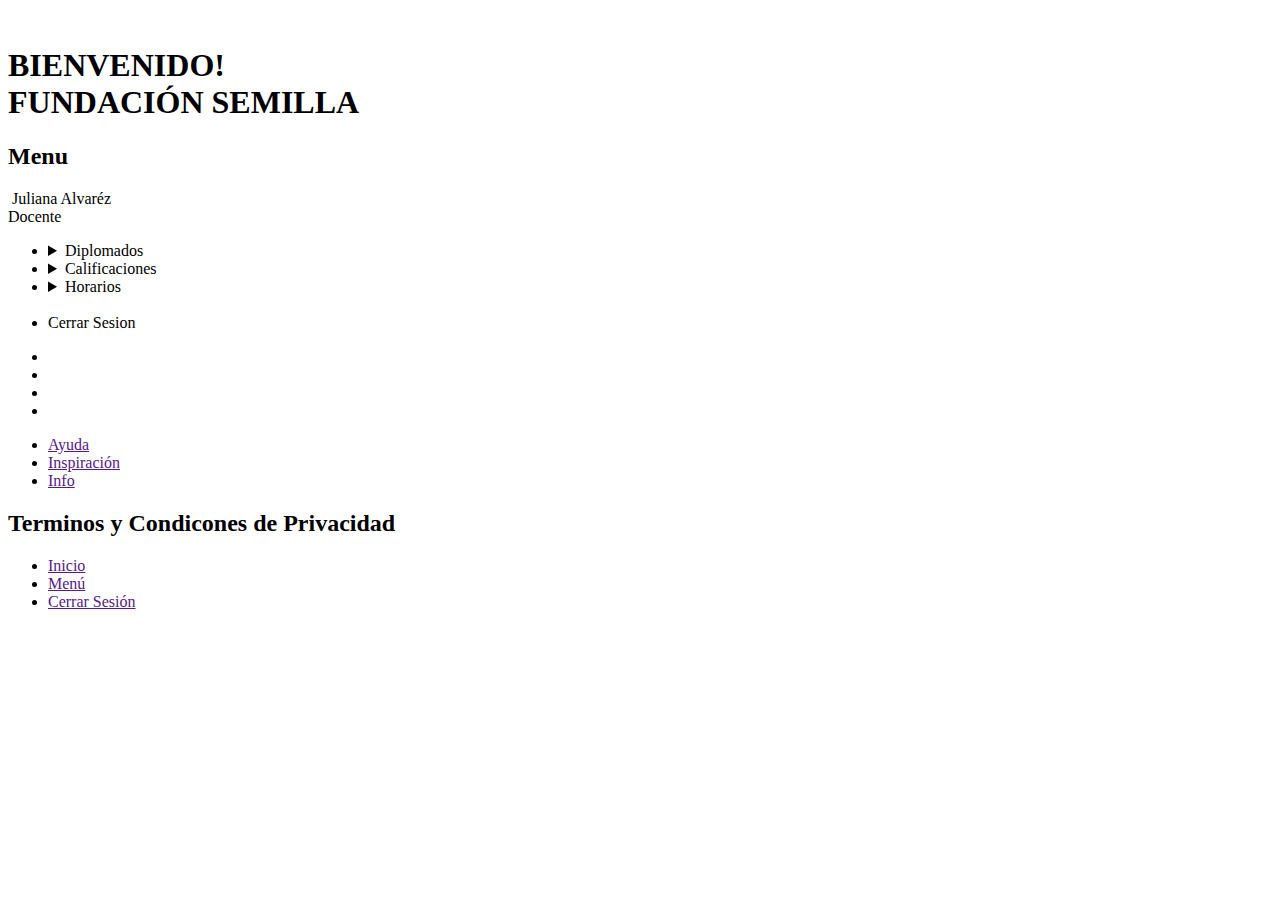
==== index.html @ 9b9a936e "finalizando estilos del header" ====
<!DOCTYPE html>
<html lang="en">
  <head>
    <meta charset="UTF-8" />
    <meta http-equiv="X-UA-Compatible" content="IE=edge" />
    <meta name="viewport" content="width=device-width, initial-scale=1.0" />
    <title>Fundación Semilla</title>
    <link rel="stylesheet" href="/Fundaci-n-Semilla/estilos/Jonathan.css" />
    <link rel="stylesheet" href="/Fundaci-n-Semilla/estilos/Yeimmi.css" />
    <link rel="stylesheet" href="/Fundaci-n-Semilla/estilos/Freddy.css" />
    <link rel="preconnect" href="https://fonts.googleapis.com" />
    <link rel="preconnect" href="https://fonts.gstatic.com" crossorigin />
    <link href="https://fonts.googleapis.com/css2?family=Playfair+Display:wght@400;600&display=swap"rel="stylesheet"/>
  </head>
  <body>
    <header>
      <!--Jonathan-->
      <img class="encabezado" src="/Fundaci-n-Semilla/img/header.jpg" alt="" />
      <img class="logo" src="/Fundaci-n-Semilla/img/logoSGreen.png" alt="" />
      <h1 class="principal">BIENVENIDO! <br>FUNDACIÓN SEMILLA</h1>
      
      <nav>
        <div class="barra">
          <h2>Menu<img class="hamburguesa" src="/Fundaci-n-Semilla/img/menu.png" alt="" /></h2>
         <img class="foto" src="/Fundaci-n-Semilla/img/avatar.png" alt="">
         <span class="nombreDocente">Juliana Alvaréz <br> Docente</span>
        
          <ul> 
         
            <li>
              <details>
                <summary class="cursos">
                Diplomados
                </summary>
                <p>
                    <li><a href=""> Inv. Ambiental</a></li>
                    <li><a href=""> Der. Ambiental </a></li>
                   
                </p>
              </details>
            </li>
            
            <li>
                <details>
                  <summary class="cursos">
                    Calificaciones
                  </summary>
                  <p>
                      <li><a href=""> Curso 1</a></li>
                      <li><a href=""> Curso 2 </a></li>
                      <li><a href=""> Curso 3 </a></li>
                  </p>
                </details>
              </li>

            <li>
                <details>
                  <summary class="cursos">
                    Horarios 
                  </summary>
                  <p>
                      <li><a href=""> Diurnos</a></li>
                      <li><a href=""> Nocturnos </a></li>
                      <li><a href=""> Jornada Completa </a></li>
                  </p>
                </details>
                <img class="logo2" src="/Fundaci-n-Semilla/img/logoSBlack.png" alt="">
              </li>
              
              <li class="salir">Cerrar Sesion</li>
          </ul>
        </div>

      </nav>
    </header>
    <main>
      <!--Seccion A-->
      <!--Yeimi-->
       
      





      <!--Seccion B-->
      <!--Freddy-->
      <!--emoji sorprendido-->
      <div class="contenedor">
        <div class="cara">
          <div class="cont-ojos">
            <div class="ojos">
              <div class="ocular"></div>
            </div>
            <div class="ojos">
              <div class="ocular"></div>
            </div>
        </div>
            <div class="boca">
             
          </div>
        </div>
    </div>

     <!--emoji picano el ojo-->
    <div class="contenedor2">
      <div class="cara2">
        <div class="cont-ojos2">
          <div class="ojos2">
            <div class="ocular2"></div>
          </div>
          <div class="ojos2">
            <div class="ocular2"></div>
          </div>
      </div>
          <div class="boca2">
           
        </div>
      </div>
  </div>




    </main>
    <footer>
      <!--Jonathan-->
      <div class="footer">
      <ul class="piePagina1">
        <li class="redes">
         <a href=""> <img src="/Fundaci-n-Semilla/img/facebook.png" alt="" /></a>
        </li>
        <li class="redes">
          <a href=""><img src="/Fundaci-n-Semilla/img/instagram.png" alt="" /></a>
        </li>
        <li class="redes">
          <a href=""><img src="/Fundaci-n-Semilla/img/gorjeo.png" alt="" /></a>
        </li>
        <li class="redes">
          <a href=""><img src="/Fundaci-n-Semilla/img/youtube.png" alt="" /></a>
        </li>
      </ul>

      <ul class="piePagina2">
        <li><a href="">Ayuda</a></li>
        <li><a href="">Inspiración</a></li>
        <li><a href="">Info</a></li>
      </ul>
      <h2 class="condiciones">Terminos y Condicones de Privacidad </h2>
      
     
      <ul class="terminos">
        <li><a href=""> Inicio</a></li> 
        <li><a href=""> Menú</a></li> 
        <li><a href=""> Cerrar Sesión</a></li> 
      </ul>

      <img class="copy" src="/Fundaci-n-Semilla/img/derechosAutor.png" alt="">
      
      </div>
    </footer>
  </body>
</html>
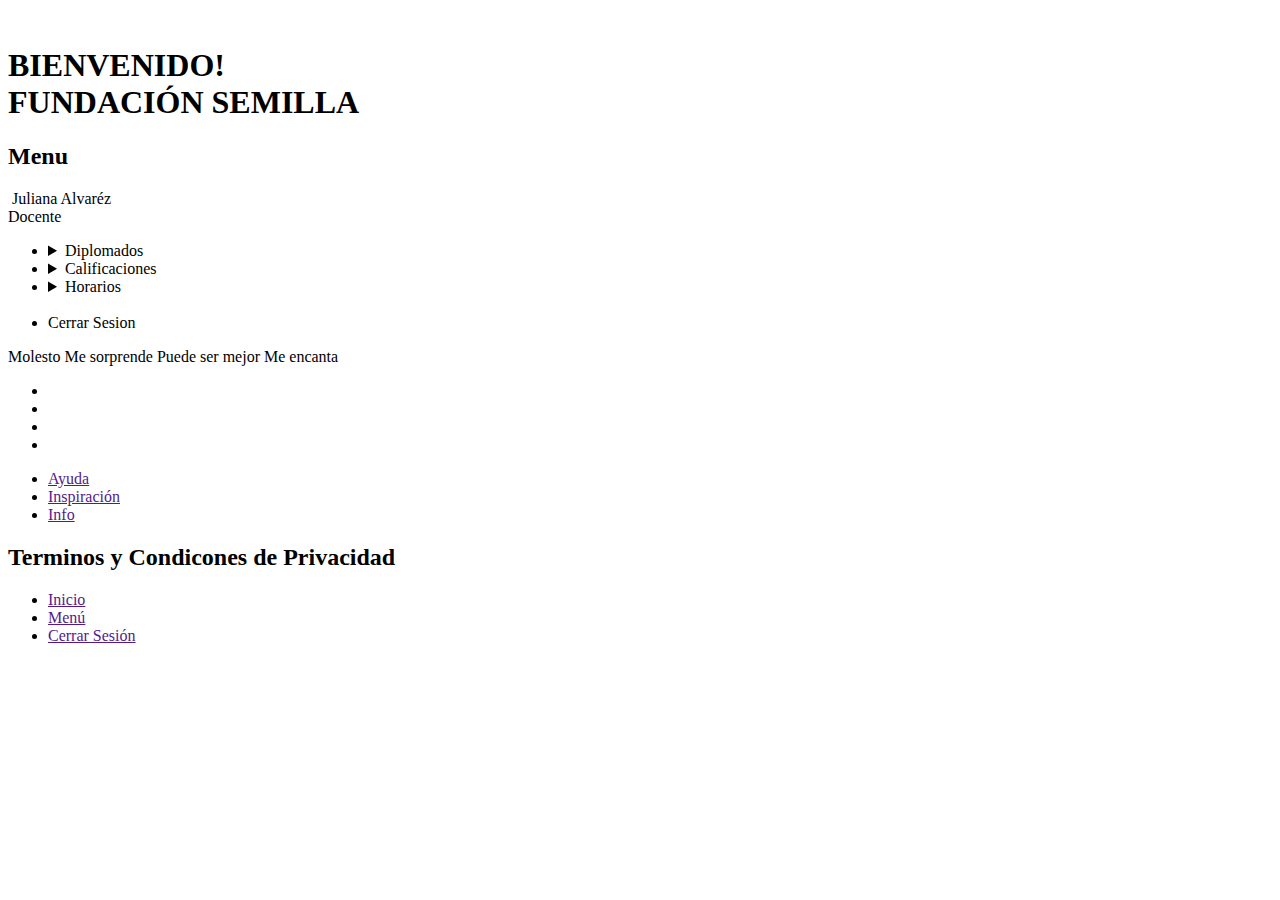
==== commit 62698fd1: "finalizano estilos de emojis y responsive header, footer" ====
--- a/index.html
+++ b/index.html
@@ -8,6 +8,8 @@
     <link rel="stylesheet" href="/Fundaci-n-Semilla/estilos/Jonathan.css" />
     <link rel="stylesheet" href="/Fundaci-n-Semilla/estilos/Yeimmi.css" />
     <link rel="stylesheet" href="/Fundaci-n-Semilla/estilos/Freddy.css" />
+    <link rel="stylesheet" media="only screen and (max-width: 640px)" href="/Fundaci-n-Semilla/estilos/mobile.css" />
+    <link rel="stylesheet" media="only screen and (max-width: 768px)" href="/Fundaci-n-Semilla/estilos/tablet.css">
     <link rel="preconnect" href="https://fonts.googleapis.com" />
     <link rel="preconnect" href="https://fonts.gstatic.com" crossorigin />
     <link href="https://fonts.googleapis.com/css2?family=Playfair+Display:wght@400;600&display=swap"rel="stylesheet"/>
@@ -35,6 +37,7 @@
                 <p>
                     <li><a href=""> Inv. Ambiental</a></li>
                     <li><a href=""> Der. Ambiental </a></li>
+                    <li><a href=""> Sostenibildad Ambiental </a></li>
                    
                 </p>
               </details>
@@ -70,9 +73,10 @@
               <li class="salir">Cerrar Sesion</li>
           </ul>
         </div>
-
       </nav>
     </header>
+
+
     <main>
       <!--Seccion A-->
       <!--Yeimi-->
@@ -85,40 +89,93 @@
 
       <!--Seccion B-->
       <!--Freddy-->
-      <!--emoji sorprendido-->
-      <div class="contenedor">
-        <div class="cara">
-          <div class="cont-ojos">
-            <div class="ojos">
-              <div class="ocular"></div>
-            </div>
-            <div class="ojos">
-              <div class="ocular"></div>
-            </div>
-        </div>
-            <div class="boca">
-             
+      
+
+
+
+     <!--emoji muerto-->
+     <div class="emojis">
+
+          <div class="contenedor4">
+            <div class="cara4">
+              <div class="cont-ojos4">
+                <div class="ojos4">
+                  <div class="ocular4"></div>
+                </div>
+                <div class="ojos4">
+                  <div class="ocular4"></div>
+                </div>
+            </div>
+                <div class="boca4">
+                
+              </div>
+            </div>
+        </div>
+    
+
+        <!--emoji sorprendido-->
+          <div class="contenedor">
+            <div class="cara">
+              <div class="cont-ojos">
+                <div class="ojos">
+                  <div class="ocular"></div>
+                </div>
+                <div class="ojos">
+                  <div class="ocular"></div>
+                </div>
+            </div>
+                <div class="boca">
+                
+              </div>
+            </div>
+        </div>
+     
+
+        <!--emoji picano el ojo-->
+        <div class="contenedor2">
+          <div class="cara2">
+            <div class="cont-ojos2">
+              <div class="ojos2">
+                <div class="ocular2"></div>
+              </div>
+              <div class="ojos2">
+                <div class="ocular2"></div>
+              </div>
           </div>
-        </div>
-    </div>
-
-     <!--emoji picano el ojo-->
-    <div class="contenedor2">
-      <div class="cara2">
-        <div class="cont-ojos2">
-          <div class="ojos2">
-            <div class="ocular2"></div>
-          </div>
-          <div class="ojos2">
-            <div class="ocular2"></div>
+              <div class="boca2">
+              
+            </div>
           </div>
       </div>
-          <div class="boca2">
-           
-        </div>
-      </div>
-  </div>
-
+      
+
+
+      <!--emoji encantando-->
+      <div class="contenedor3">
+        <div class="cara3">
+          <div class="cont-ojos3">
+            <div class="ojos3">
+              <div class="ocular3"></div>
+            </div>
+            <div class="ojos3">
+              <div class="ocular3"></div>
+            </div>
+        </div>
+            <div class="boca3">
+            
+          </div>
+        </div>
+        </div>
+    </div>
+    
+    
+     <!--emoji calificaciones emojis-->
+    <div class="reacciones">
+        <span class="calificacion1">Molesto</span>
+        <span class="calificacion2">Me sorprende</span>
+        <span class="calificacion3">Puede ser mejor</span>
+        <span class="calificacion4">Me encanta</span>
+    </div>
 
 
 
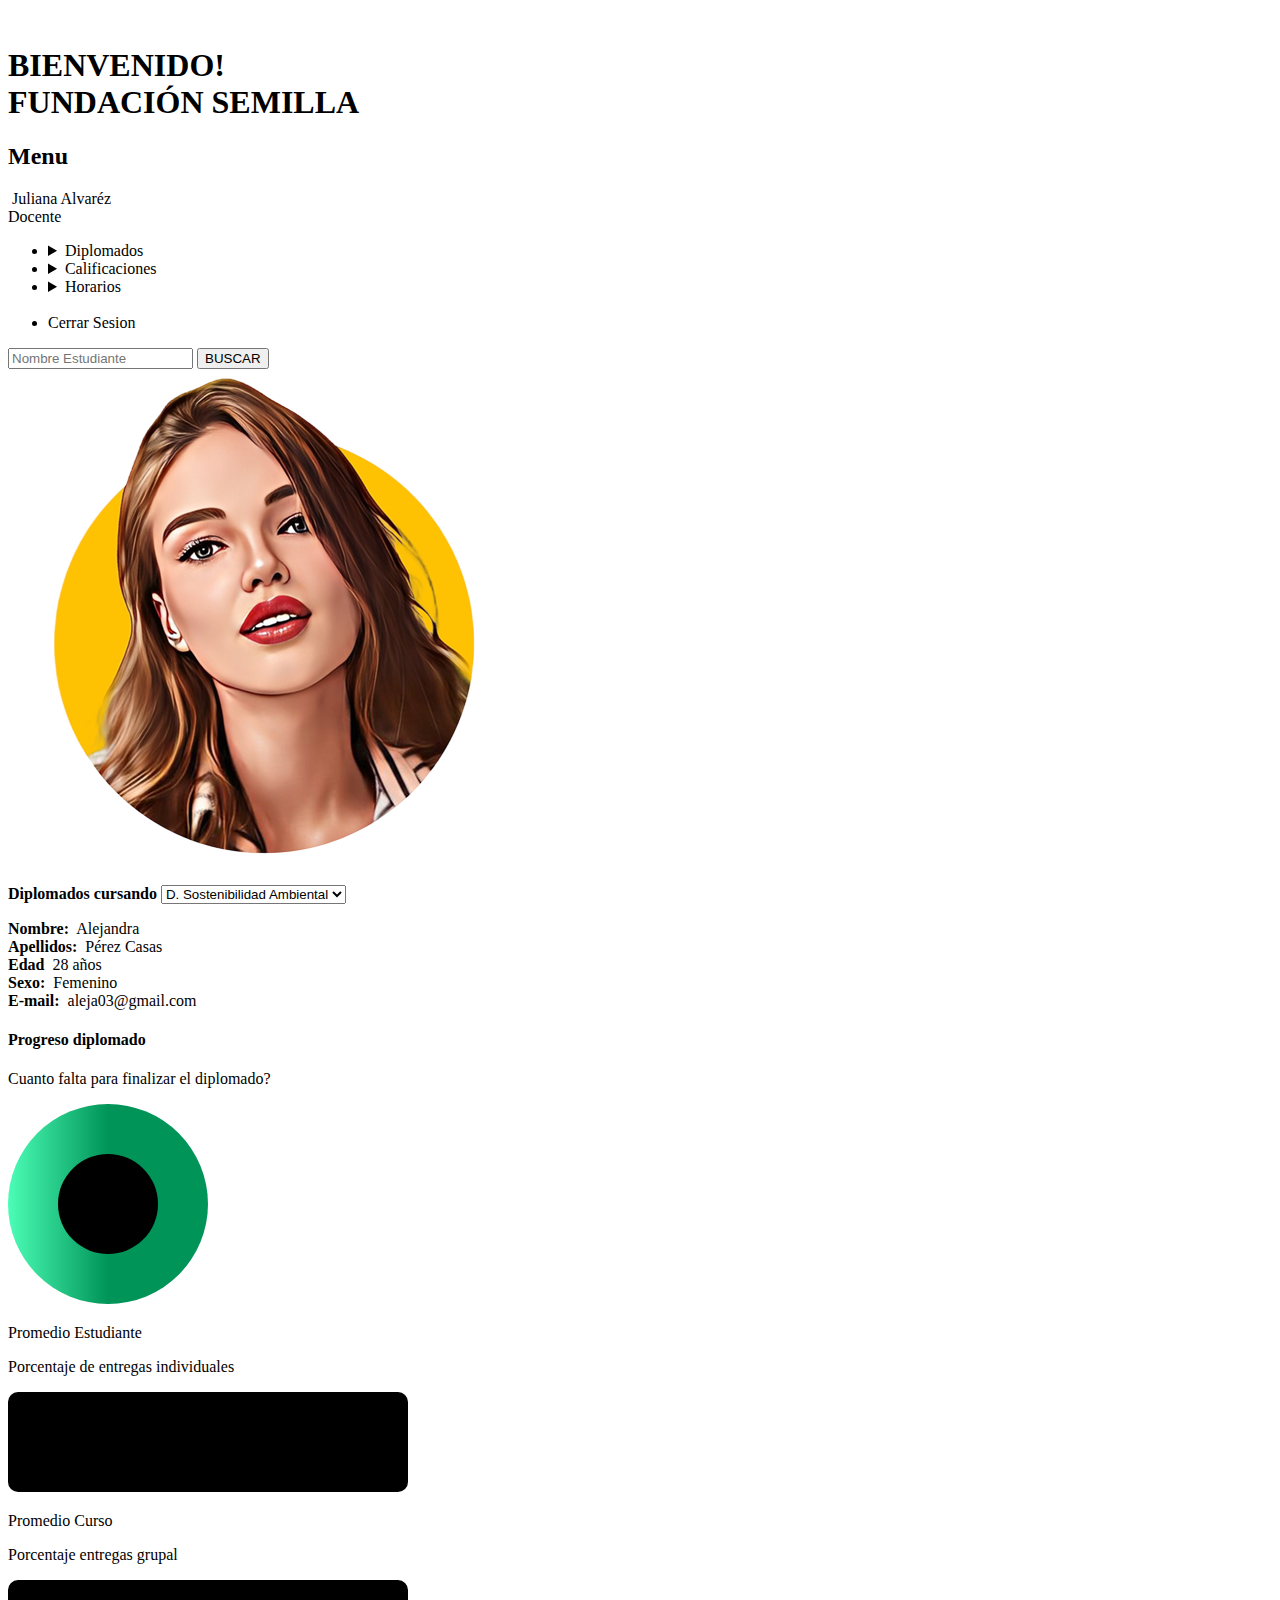
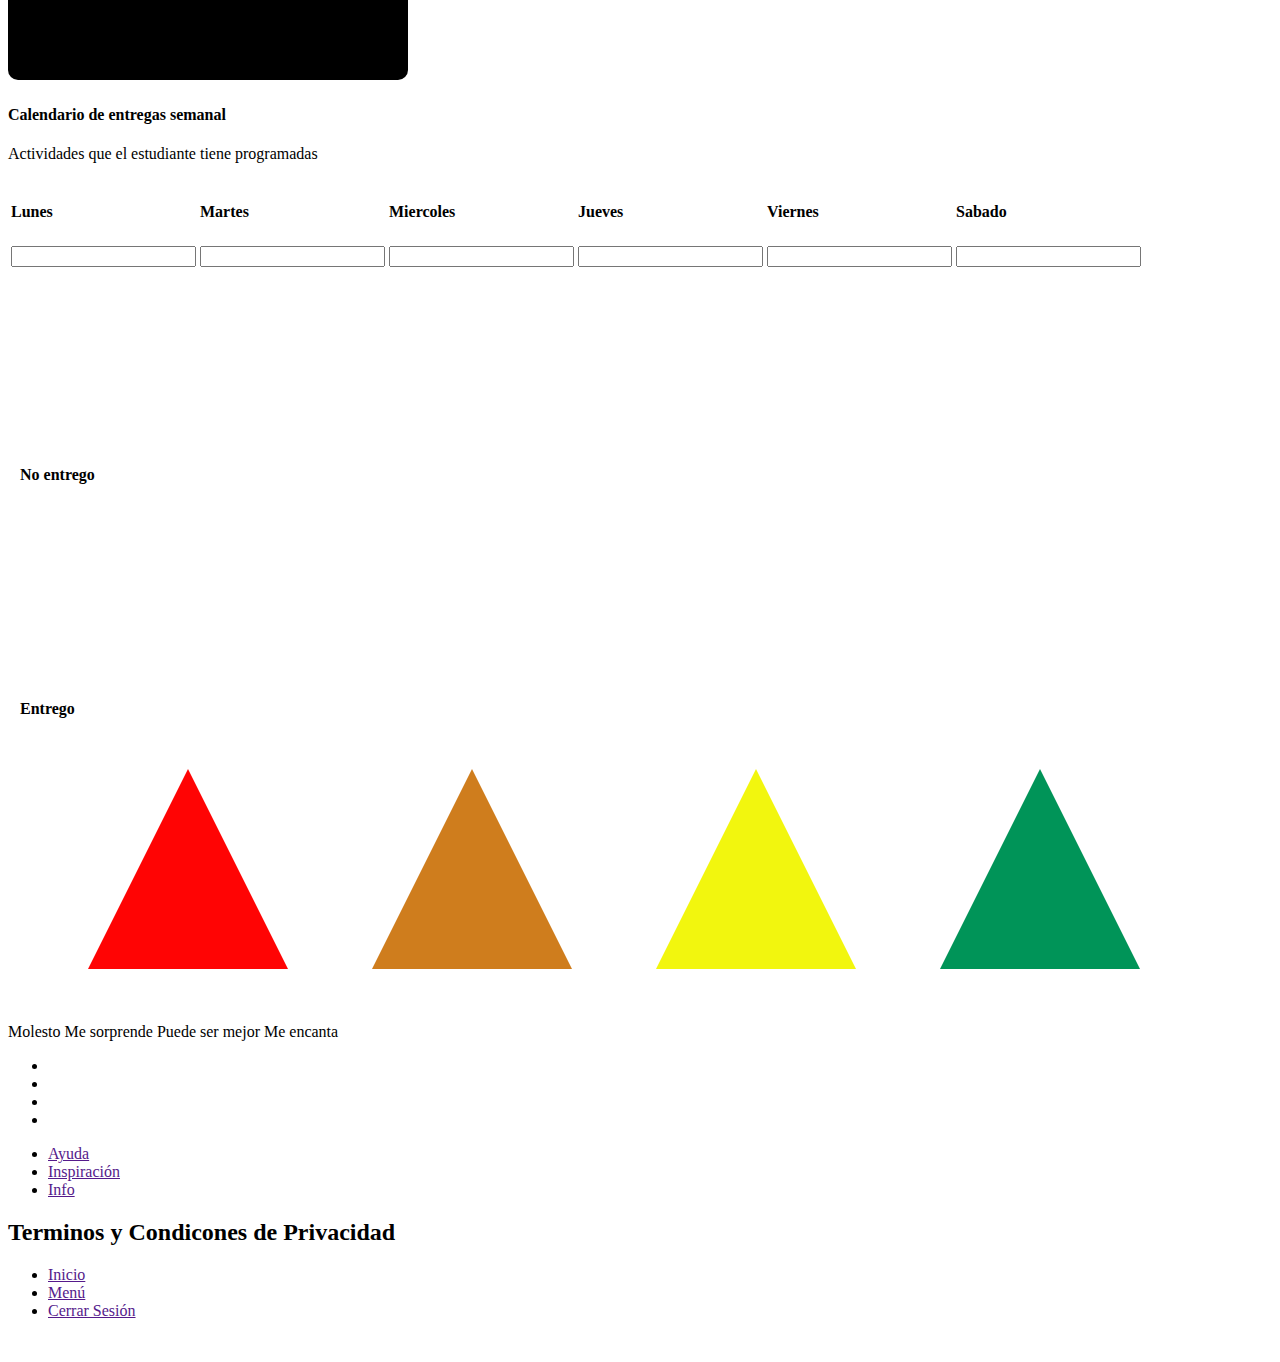
==== commit bedf20b3: "resolviendo conflictos del merge" ====
--- a/index.html
+++ b/index.html
@@ -81,11 +81,137 @@
       <!--Seccion A-->
       <!--Yeimi-->
        
-      
-
-
-
-
+      <div>
+        <input type="text" name="email" placeholder="Nombre Estudiante" class="search">
+        <button class="join">BUSCAR</button>
+    </div>
+    <!--Seccion A-->
+    <!--Container general--->
+    <section class="sectionA">
+        <!--Container 1 Profile-->
+        <section class="profile">
+            <img src="./img/perfil1.png" alt="" class="photo">
+            <div class="selec">
+                <label for="Diplomados"><b>Diplomados cursando</b></label>
+                <select name="Diplomados" id="Diplomados">
+                    <option value="Diplomado1">D. Sostenibilidad Ambiental</option>
+                    <option value="Diplomado2">D. Derecho Ambiental</option>
+                </select>
+            </div>
+            <div class="info">
+                <p><b>Nombre:</b>&nbsp; Alejandra <br><b>Apellidos:</b> &nbsp;Pérez Casas <br><b>Edad</b> &nbsp;28 años <br><b>Sexo:</b> &nbsp;Femenino <br><b>E-mail:</b> &nbsp;aleja03@gmail.com</p> 
+            </div>   
+        </section> 
+        <!--Container Progress--> 
+        <section class="progress">
+            <div class="pa">
+                <h4>Progreso diplomado</h4><span class="gray">Cuanto falta para finalizar el diplomado?</span></p> 
+            </div>
+            <!--GRAPHIC PROGRESS-->
+            <div class="pb">
+                <svg width="200" height="200" id="pb3">
+                    <defs><linearGradient id="pb1" x1="0%" y1="0%"
+                    x2="50%" y2="0%">
+                        <stop offset="0%" style="stop-color:rgb(76, 253, 182);stop-opacity:1"/><stop offset="100%" style="stop-color:rgb(0, 148, 88);stop-opacity:1"/></linearGradient></defs>
+                    <circle cx="100" cy="100" r="100" fill="url(#pb1)">
+                    </circle>
+                    <circle class="pb2" cx="100" cy="100" r="50" ></circle>
+                </svg>
+            </div>
+        </section> 
+        <!--Container Personal Avarage--> 
+        <section class="avarage">
+            <div class="a1">
+                <p>Promedio Estudiante</p><span class="gray">Porcentaje de entregas individuales</span></p> 
+            </div>
+            <!--GRAPHIC PERSONAL AVARAGE-->
+            <div class="a2">
+                <svg width="400" height="100">
+                    <rect class="a2a" width="400" height="100" x="0" y="0" rx="10px" ry="10px"></rect>
+                    <rect class="a2b" width="210" height="100" x="0" y="0" rx="15px" ry="15px"></rect>
+                </svg>
+            </div>
+        </section>
+        <!--Container Global Avarage--> 
+        <section class="global">
+            <div class="g1">
+                <p>Promedio Curso</p><span class="gray">Porcentaje entregas grupal</span></p> 
+            </div>
+            <!--GRAPHIC PERSONAL AVARAGE-->
+            <div class="g2">
+                <svg width="400" height="100">
+                    <rect class="a2a" width="400" height="100" x="0" y="0" rx="10px" ry="10px"></rect>
+                    <rect class="a2b" width="270" height="100" x="0" y="0" rx="15px" ry="15px"></rect>
+                </svg>
+            </div>
+        </section>
+        <!--Container Schedule-->
+        <section class="schedule">
+            <div class="s1">
+                <h4>Calendario de entregas semanal</h4><span class="gray">Actividades que el estudiante tiene programadas</span></p> 
+            </div>
+            <!--Schedule-->
+            <table class="s2">
+                <thead>
+                    <tr>
+                        <td class="s2a"><h4>Lunes</h4></td>
+                        <td class="s2b"><h4>Martes</h4></td>
+                        <td class="s2a"><h4>Miercoles</h4></td>
+                         <td class="s2b"><h4>Jueves</h4></td>
+                            <td class="s2a"><h4>Viernes</h4></td>
+                            <td class="s2b"><h4>Sabado</h4></td>
+                        </tr>
+                    </thead>
+                    <tbody>
+                        <tr>
+                            <td class="s2b"><input type="text" name="" id="sc"></td>
+                            <td class="s2a"><input type="text" name="" id="sc1"></td>
+                            <td class="s2b"><input type="text" name="" id="sc"></td>
+                            <td class="s2a"><input type="text" name="" id="sc1"></td>
+                            <td class="s2b"><input type="text" name="" id="sc"></td>
+                            <td class="s2a"><input type="text" name="" id="sc1"></td>
+                        </tr>
+                    </tbody>
+                    <tfoot></tfoot>
+                </table>
+                <div class="s3">
+                    <div class="s3a">
+                        <svg width="170" height="170" class="s3a3">
+                            <line class="s3a1" x1="20" y1="20" x2="150" y2="150"></line>
+                            <line class="s3a2" x1="20" y1="150" x2="150" y2="20" >
+                        </svg>
+                        <h4>&nbsp; &nbsp;No entrego</h4>
+                    </div>
+                    <div class="s3b">
+                        <svg width="170" height="170" class="s3a3">
+                            <line class="s3b1" x1="50" y1="150" x2="150" y2="10"></line>
+                            <line class="s3b2" x1="50" y1="150" x2="20" y2="120" >
+                        </svg>
+                        <h4>&nbsp; &nbsp;Entrego</h4>
+                    </div>  
+                </div>    
+            </section>
+        </section>
+        <!--Seccion B-->
+        <!--Triangulos-->
+        <section class="sectionB">
+            <svg width="280" height="280">
+                <polygon points="80 230, 180 30, 280 230" fill="#FF0404">
+                </polygon>
+            </svg>
+            <svg width="280" height="280">
+                <polygon points="80 230, 180 30, 280 230" fill="#CF7D1D">
+                </polygon>
+            </svg>
+            <svg width="280" height="280">
+                <polygon points="80 230, 180 30, 280 230" fill="#F2F60E">
+                </polygon>
+            </svg>
+            <svg width="280" height="280">
+                <polygon points="80 230, 180 30, 280 230" fill="#009458">
+                </polygon>
+            </svg>
+        </section>
 
       <!--Seccion B-->
       <!--Freddy-->
@@ -180,6 +306,8 @@
 
 
     </main>
+
+    
     <footer>
       <!--Jonathan-->
       <div class="footer">
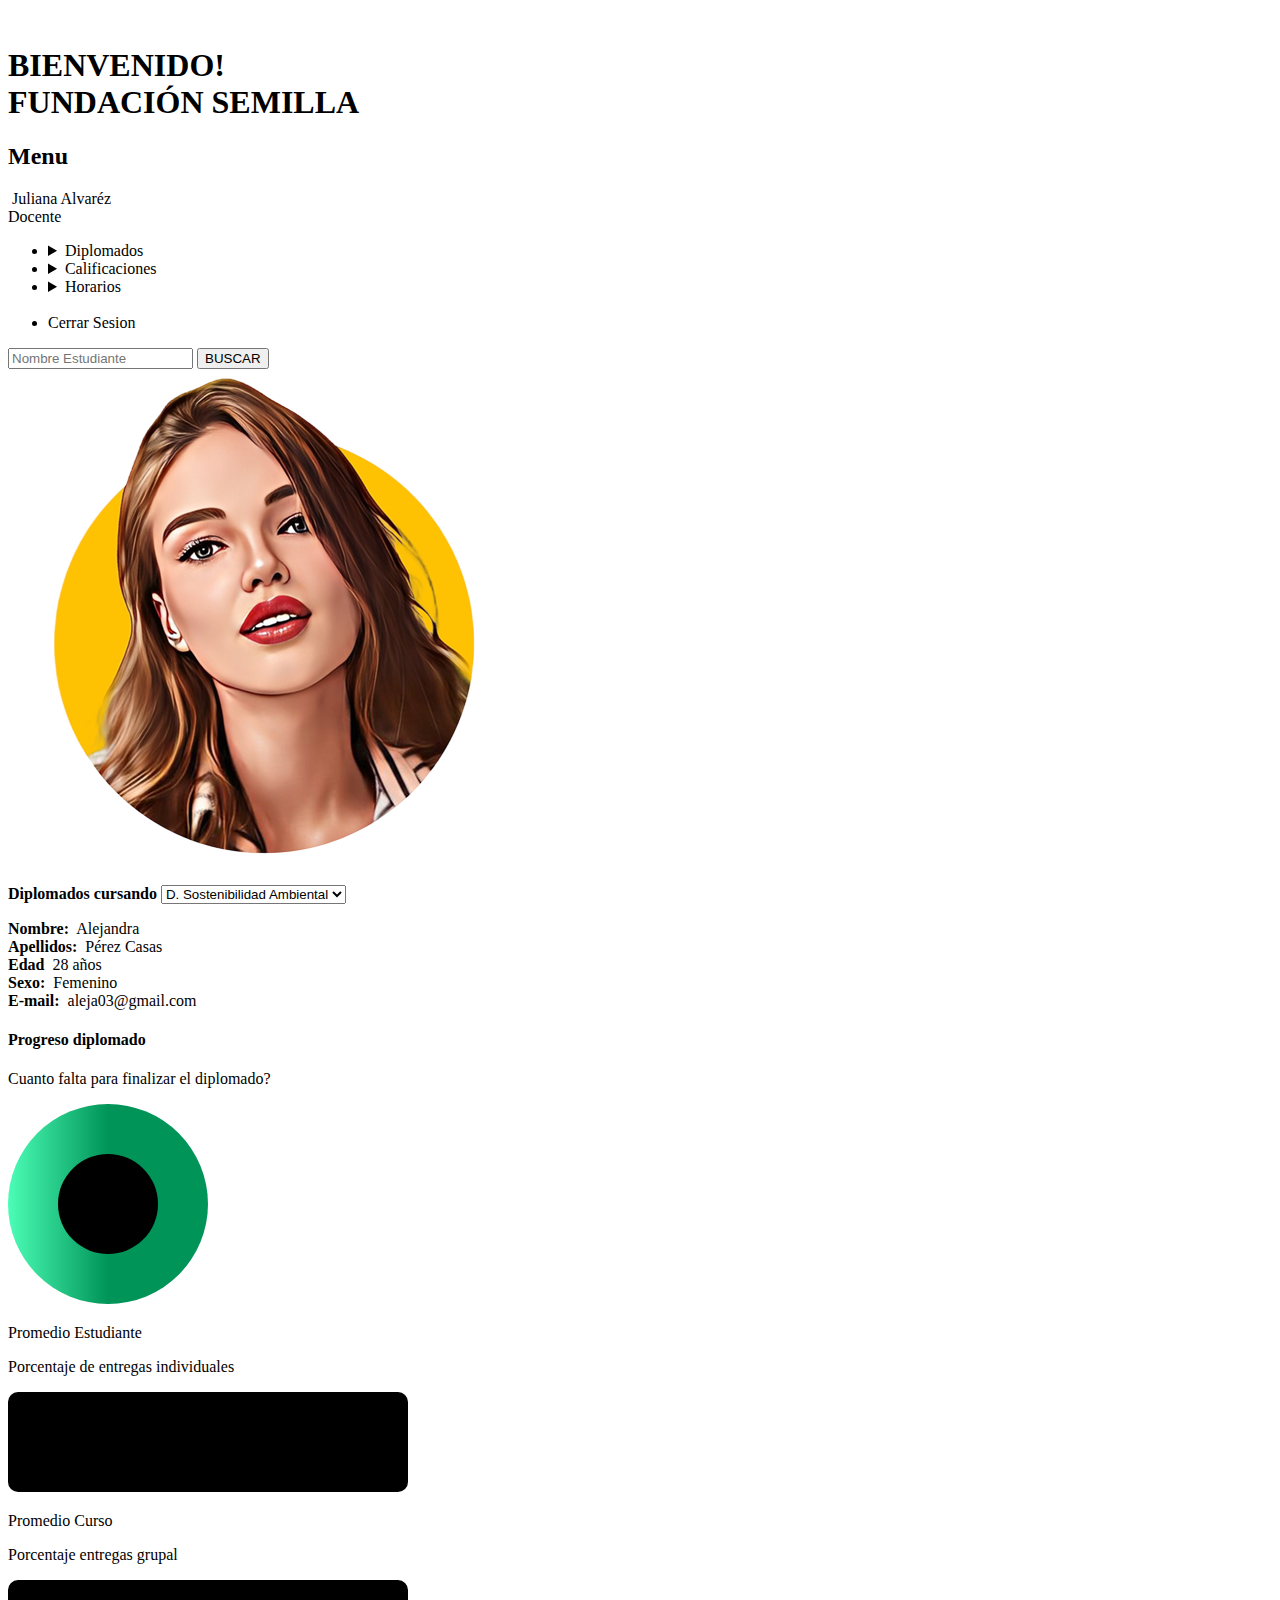
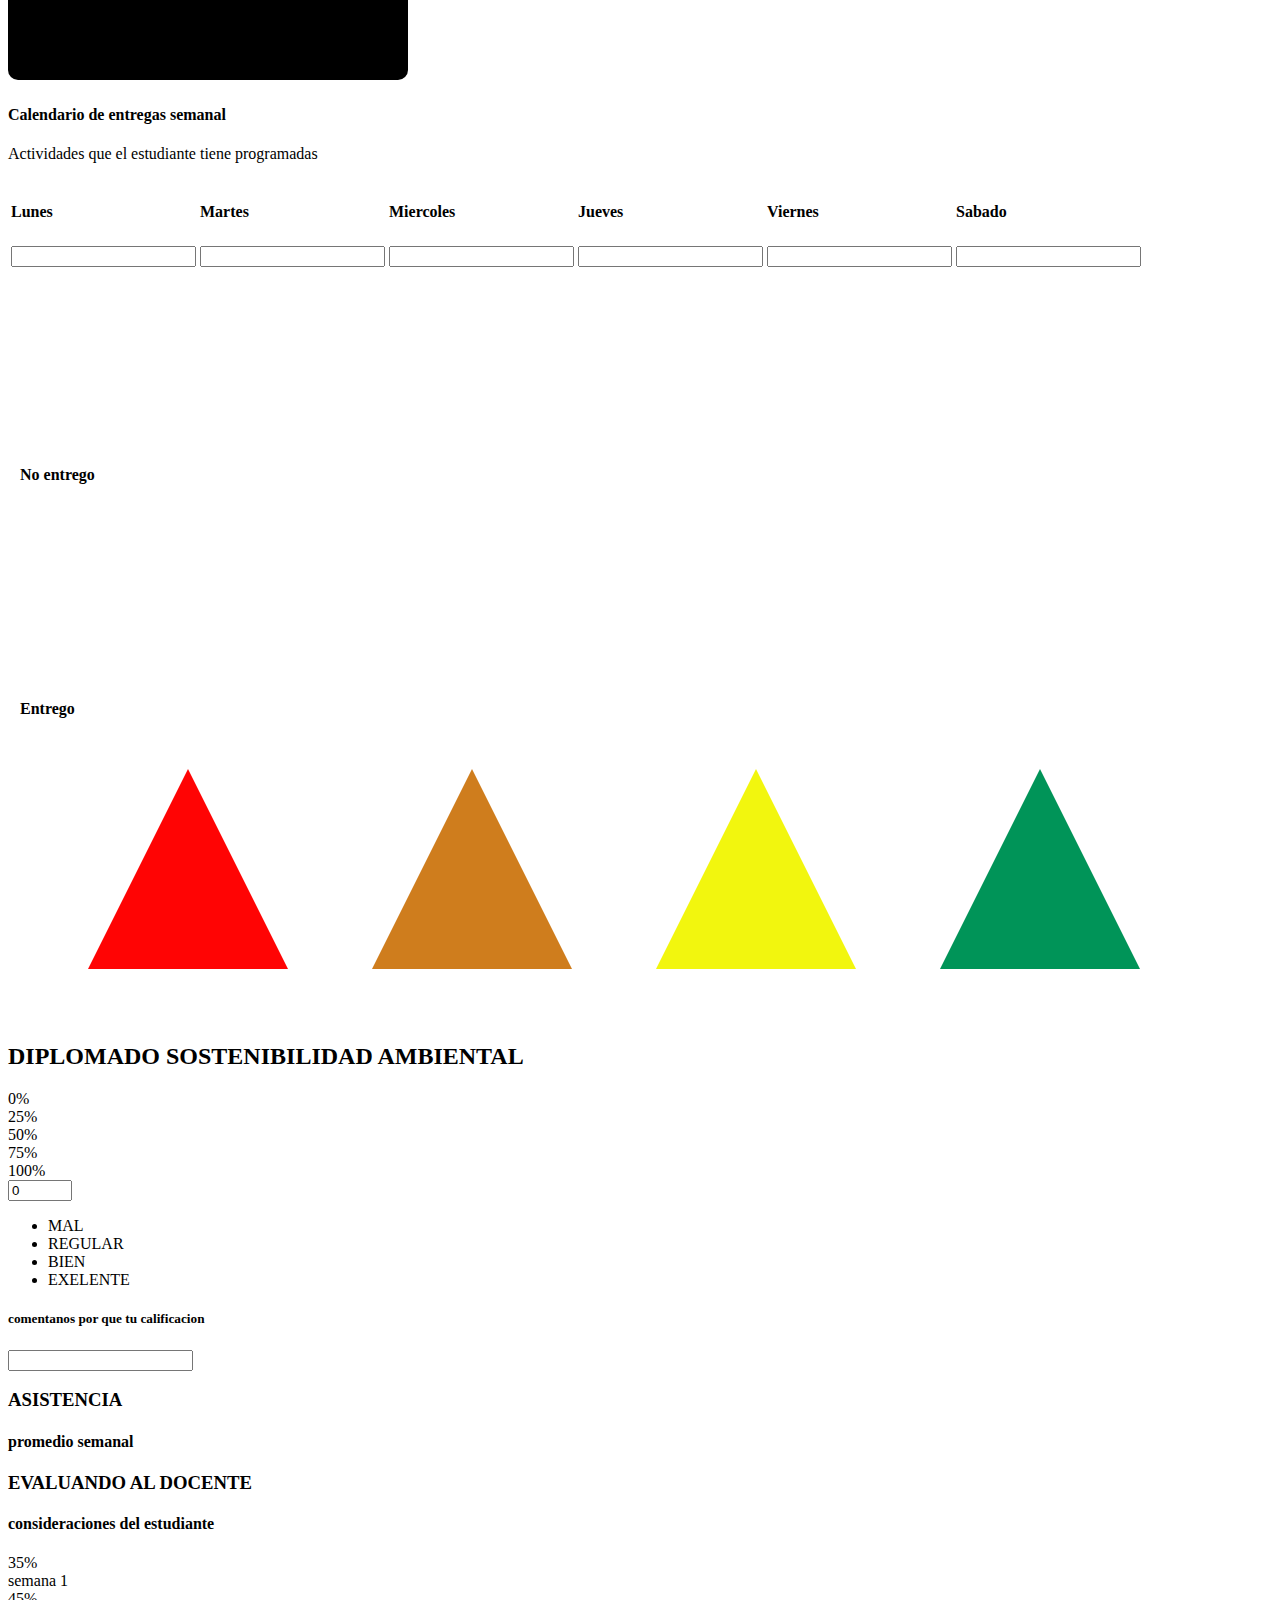
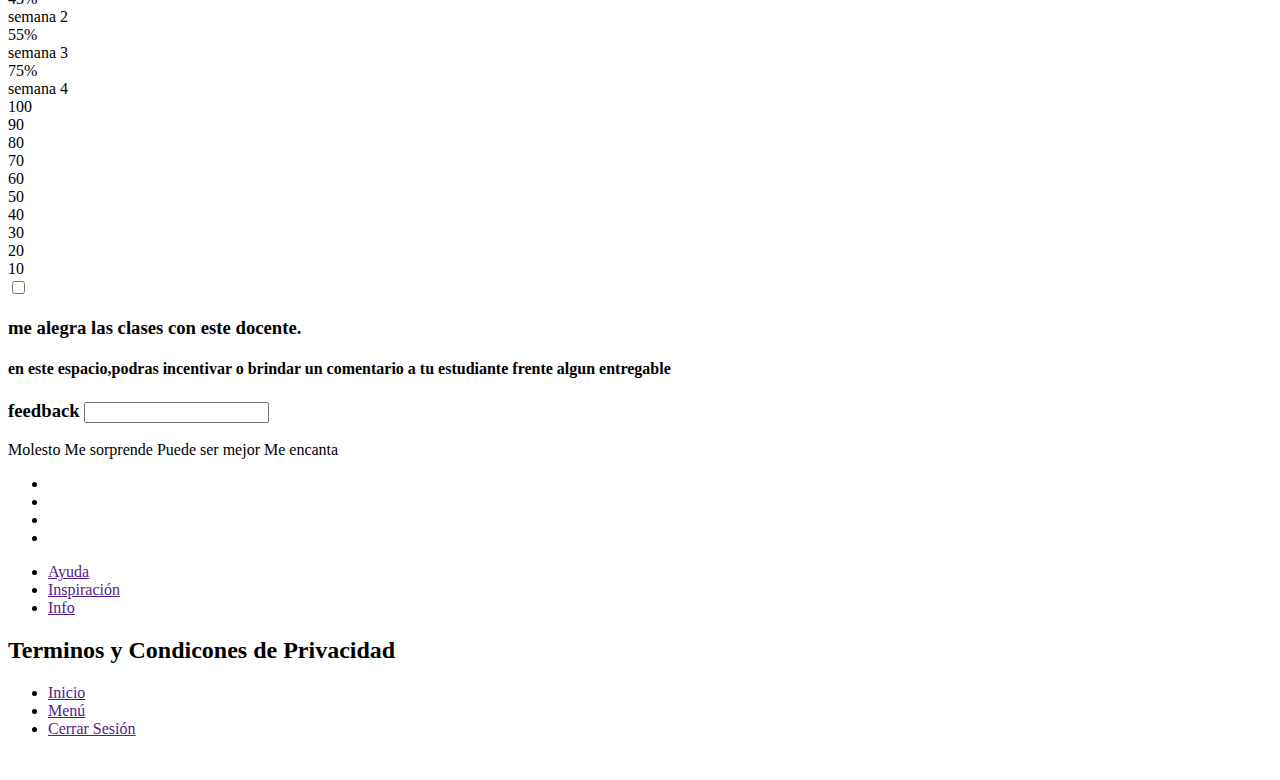
==== commit b7deb278: "resolviendo conflictos ramas" ====
--- a/index.html
+++ b/index.html
@@ -8,8 +8,8 @@
     <link rel="stylesheet" href="/Fundaci-n-Semilla/estilos/Jonathan.css" />
     <link rel="stylesheet" href="/Fundaci-n-Semilla/estilos/Yeimmi.css" />
     <link rel="stylesheet" href="/Fundaci-n-Semilla/estilos/Freddy.css" />
-    <link rel="stylesheet" media="only screen and (max-width: 640px)" href="/Fundaci-n-Semilla/estilos/mobile.css" />
-    <link rel="stylesheet" media="only screen and (max-width: 768px)" href="/Fundaci-n-Semilla/estilos/tablet.css">
+    <link rel="stylesheet" media="only screen and (max-width: 640px)" href="/Fundaci-n-Semilla/estilos/mobile.css"/>
+    <link rel="stylesheet" media="only screen and (max-width: 768px)" href="/Fundaci-n-Semilla/estilos/tablet.css"/>
     <link rel="preconnect" href="https://fonts.googleapis.com" />
     <link rel="preconnect" href="https://fonts.gstatic.com" crossorigin />
     <link href="https://fonts.googleapis.com/css2?family=Playfair+Display:wght@400;600&display=swap"rel="stylesheet"/>
@@ -79,7 +79,6 @@
 
     <main>
       <!--Seccion A-->
-      <!--Yeimi-->
        
       <div>
         <input type="text" name="email" placeholder="Nombre Estudiante" class="search">
@@ -214,8 +213,123 @@
         </section>
 
       <!--Seccion B-->
-      <!--Freddy-->
-      
+
+      <section class="b">
+        <div>
+            <div>
+                <div>
+                    <h2>DIPLOMADO SOSTENIBILIDAD AMBIENTAL</h2>
+                    <div class="ancho">
+                        <div class="wrapper">
+                            <div>
+                                <div class="line"></div>
+                                <div class="number n0">0%</div>
+                                <div class="number n25">25%</div>
+                                <div class="number n90">50%</div>
+                                <div class="number n75">75%</div>
+                                <div class="number n180">100%</div>
+                                <div class="circle2"></div>
+                                <div class="circle1"></div>
+                            </div>
+                            <input type="number" min="0" max="100" value="0">
+                        </div>
+                        <div>
+                            <DIV class="lista-del-medidor"> 
+                                <UL class="significado-de-los-volores" >
+                                    <LI class="uno">MAL</LI>
+                                    <LI class="dos">REGULAR</LI>
+                                    <LI class="tres">BIEN</LI>
+                                    <LI class="cuatro">EXELENTE</LI>
+                                </UL>
+                            </DIV>
+                        </div>
+                    </div>
+                </div>
+                <h5>comentanos por que tu calificacion</h5>
+                <input type="text" name="" id="comentarios">
+            </div>
+        </div>
+        <div>
+        <div class="titulos">
+            <div class="titulo-uno">
+                <h3>ASISTENCIA</h3>
+                <H4>promedio semanal</H4>
+            </div>    
+            <div>
+                <h3>EVALUANDO AL DOCENTE </h3>
+                <H4>consideraciones del estudiante</H4>
+            </div> 
+        </div>
+        <section class="tabla-de-asistencia">
+        <div class="board">
+            <div class="sub_board">
+                <div class="sep_board"></div>
+                <div class="cont_board">
+                    <div class="graf_board">
+                        <div class="barra">
+                            <div class="sub_barra b1">
+                                <div class="tag_g">35%</div>
+                                <div class="tag_leyenda">semana 1</div>
+                            </div>
+                        </div>
+                        <div class="barra">
+                            <div class="sub_barra b2">
+                                <div class="tag_g">45%</div>
+                                <div class="tag_leyenda">semana 2</div>
+                            </div>
+                        </div>
+                        <div class="barra">
+                            <div class="sub_barra b3">
+                                <div class="tag_g">55%</div>
+                                <div class="tag_leyenda">semana 3</div>
+                            </div>
+                        </div>
+                        <div class="barra">
+                            <div class="sub_barra b4">
+                                <div class="tag_g">75%</div>
+                                <div class="tag_leyenda">semana 4</div>
+                            </div>
+                        </div>
+                    </div>
+                    <div class="tag_board">
+                        <div class="sub_tag_board">
+                            <div>100</div>
+                            <div>90</div>
+                            <div>80</div>
+                            <div>70</div>
+                            <div>60</div>
+                            <div>50</div>
+                            <div>40</div>
+                            <div>30</div>
+                            <div>20</div>
+                            <div>10</div>
+                        </div>
+                    </div>
+               </div>
+              </div>    
+            </div>
+            <div>
+                <div>
+                    <div class="boton"> <!-- Checkbox -->
+                         <input type="checkbox" name=" evaluacionDocente" id="encender" class="boton1"> <!-- Botón --> <label for="encender" class="boton2"></label>
+                    </div> 
+                </div>
+                <div class="parrafo">
+                    <h3>me alegra las clases con este docente.</h3>
+                </div>
+            </div>
+            </section>
+    
+            <div>
+                <h4>en este espacio,podras incentivar o brindar un comentario a tu estudiante frente algun entregable</h4>
+            </div>
+            <div>
+                <div class="fin">
+                    <h3>feedback  <input type="text" name="" id="comentarios-uno"></h3>
+                </div>
+            </div>
+    
+        </section>
 
 
 
@@ -313,16 +427,16 @@
       <div class="footer">
       <ul class="piePagina1">
         <li class="redes">
-         <a href=""> <img src="/Fundaci-n-Semilla/img/facebook.png" alt="" /></a>
+         <a href=""> <img class="red" src="/Fundaci-n-Semilla/img/facebook.png" alt="" /></a>
         </li>
         <li class="redes">
-          <a href=""><img src="/Fundaci-n-Semilla/img/instagram.png" alt="" /></a>
+          <a href=""><img class="red" src="/Fundaci-n-Semilla/img/instagram.png" alt="" /></a>
         </li>
         <li class="redes">
-          <a href=""><img src="/Fundaci-n-Semilla/img/gorjeo.png" alt="" /></a>
+          <a href=""><img class="red" src="/Fundaci-n-Semilla/img/gorjeo.png" alt="" /></a>
         </li>
         <li class="redes">
-          <a href=""><img src="/Fundaci-n-Semilla/img/youtube.png" alt="" /></a>
+          <a href=""><img class="red" src="/Fundaci-n-Semilla/img/youtube.png" alt="" /></a>
         </li>
       </ul>
 
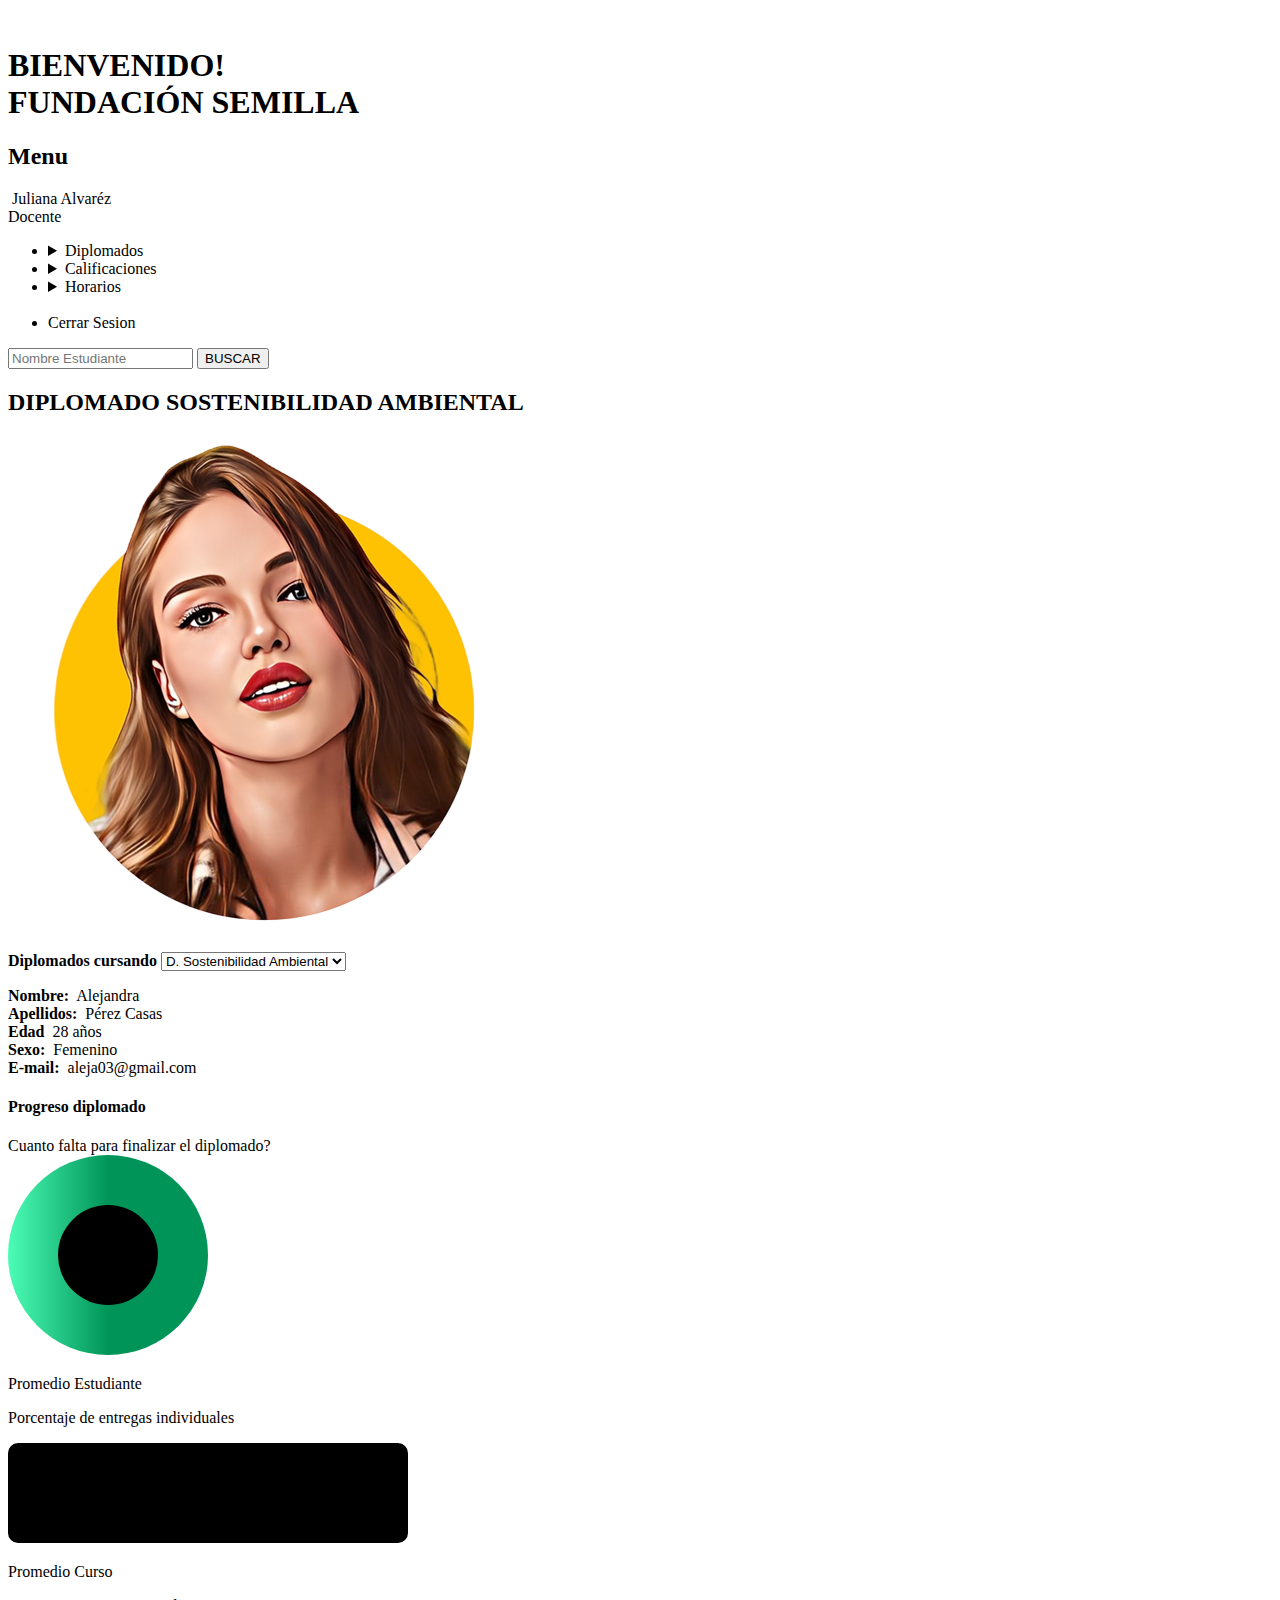
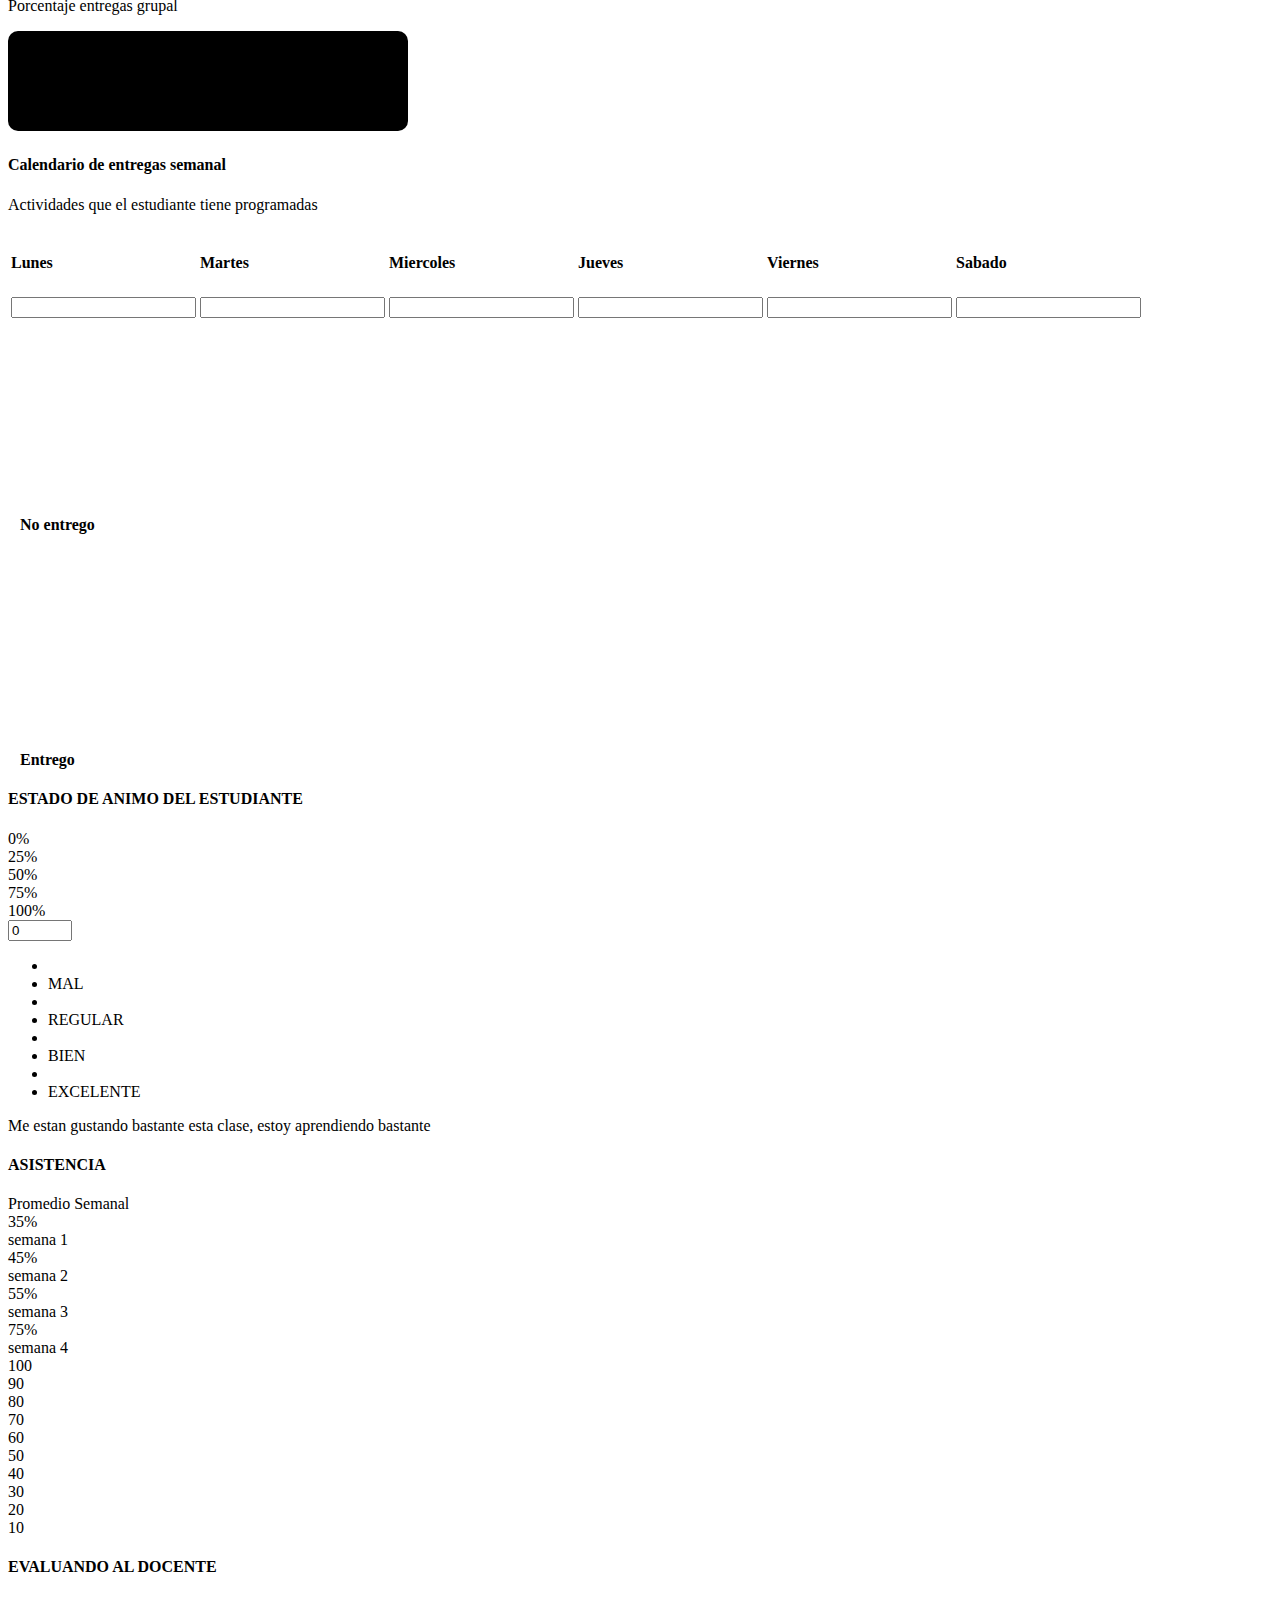
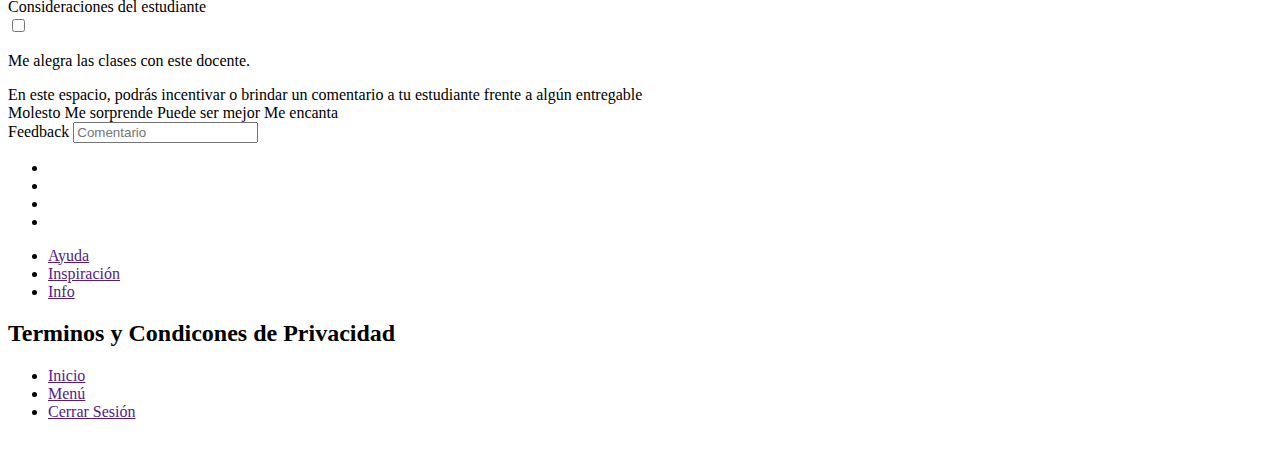
==== commit cec6533a: "Unificación codigo, estructuración general" ====
--- a/index.html
+++ b/index.html
@@ -13,6 +13,7 @@
     <link rel="preconnect" href="https://fonts.googleapis.com" />
     <link rel="preconnect" href="https://fonts.gstatic.com" crossorigin />
     <link href="https://fonts.googleapis.com/css2?family=Playfair+Display:wght@400;600&display=swap"rel="stylesheet"/>
+    <link href="https://fonts.googleapis.com/css2?family=Playfair+Display:wght@800&display=swap" rel="stylesheet">
   </head>
   <body>
     <header>
@@ -22,13 +23,11 @@
       <h1 class="principal">BIENVENIDO! <br>FUNDACIÓN SEMILLA</h1>
       
       <nav>
-        <div class="barra">
+        <div class="barra1">
           <h2>Menu<img class="hamburguesa" src="/Fundaci-n-Semilla/img/menu.png" alt="" /></h2>
-         <img class="foto" src="/Fundaci-n-Semilla/img/avatar.png" alt="">
-         <span class="nombreDocente">Juliana Alvaréz <br> Docente</span>
-        
+        <img class="foto" src="/Fundaci-n-Semilla/img/avatar.png" alt="">
+        <span class="nombreDocente">Juliana Alvaréz <br> Docente</span>
           <ul> 
-         
             <li>
               <details>
                 <summary class="cursos">
@@ -38,7 +37,6 @@
                     <li><a href=""> Inv. Ambiental</a></li>
                     <li><a href=""> Der. Ambiental </a></li>
                     <li><a href=""> Sostenibildad Ambiental </a></li>
-                   
                 </p>
               </details>
             </li>
@@ -75,349 +73,327 @@
         </div>
       </nav>
     </header>
-
-
     <main>
       <!--Seccion A-->
-       
-      <div>
-        <input type="text" name="email" placeholder="Nombre Estudiante" class="search">
-        <button class="join">BUSCAR</button>
-    </div>
-    <!--Seccion A-->
-    <!--Container general--->
-    <section class="sectionA">
-        <!--Container 1 Profile-->
-        <section class="profile">
-            <img src="./img/perfil1.png" alt="" class="photo">
-            <div class="selec">
-                <label for="Diplomados"><b>Diplomados cursando</b></label>
-                <select name="Diplomados" id="Diplomados">
-                    <option value="Diplomado1">D. Sostenibilidad Ambiental</option>
-                    <option value="Diplomado2">D. Derecho Ambiental</option>
-                </select>
+      <section class="first">
+        <div class="f1">
+          <input type="text" name="email" placeholder="Nombre Estudiante" class="search">
+          <button class="join">BUSCAR</button>
+        </div>
+        <div class="f2">
+          <h2>DIPLOMADO SOSTENIBILIDAD AMBIENTAL</h2>
+        </div>    
+      </section>
+      <!--Seccion A-->
+      <!--Container general--->
+      <section class="sectionA">
+          <!--Container 1 Profile-->
+          <section class="profile">
+              <img src="./img/perfil1.png" alt="" class="photo">
+              <div class="selec">
+                  <label for="Diplomados"><b>Diplomados cursando</b></label>
+                  <select name="Diplomados" id="Diplomados">
+                      <option value="Diplomado1">D. Sostenibilidad Ambiental</option>
+                      <option value="Diplomado2">D. Derecho Ambiental</option>
+                  </select>
+              </div>
+              <div class="info">
+                  <p><b>Nombre:</b>&nbsp; Alejandra <br><b>Apellidos:</b> &nbsp;Pérez Casas <br><b>Edad</b> &nbsp;28 años <br><b>Sexo:</b> &nbsp;Femenino <br><b>E-mail:</b> &nbsp;aleja03@gmail.com</p> 
+              </div>   
+          </section> 
+          <!--Container Progress--> 
+          <section class="progress">
+              <div class="pa">
+                  <h4>Progreso diplomado</h4>
+                  <span class="gray">Cuanto falta para finalizar el diplomado?</span>
+              </div>
+              <!--GRAPHIC PROGRESS-->
+              <div class="pb">
+                  <svg width="200" height="200" id="pb3">
+                      <defs><linearGradient id="pb1" x1="0%" y1="0%"
+                      x2="50%" y2="0%">
+                          <stop offset="0%" style="stop-color:rgb(76, 253, 182);stop-opacity:1"/><stop offset="100%" style="stop-color:rgb(0, 148, 88);stop-opacity:1"/></linearGradient></defs>
+                      <circle cx="100" cy="100" r="100" fill="url(#pb1)">
+                      </circle>
+                      <circle class="pb2" cx="100" cy="100" r="50" ></circle>
+                  </svg>
+              </div>
+          </section> 
+          <!--Container Personal Avarage--> 
+          <section class="avarage">
+              <div class="a1">
+                  <p>Promedio Estudiante</p><span class="gray">Porcentaje de entregas individuales</span></p> 
+              </div>
+              <!--GRAPHIC PERSONAL AVARAGE-->
+              <div class="a2">
+                  <svg width="400" height="100">
+                      <rect class="a2a" width="400" height="100" x="0" y="0" rx="10px" ry="10px"></rect>
+                      <rect class="a2b" width="210" height="100" x="0" y="0" rx="15px" ry="15px"></rect>
+                  </svg>
+              </div>
+          </section>
+          <!--Container Global Avarage--> 
+          <section class="global">
+              <div class="g1">
+                  <p>Promedio Curso</p><span class="gray">Porcentaje entregas grupal</span></p> 
+              </div>
+              <!--GRAPHIC PERSONAL AVARAGE-->
+              <div class="g2">
+                  <svg width="400" height="100">
+                      <rect class="a2a" width="400" height="100" x="0" y="0" rx="10px" ry="10px"></rect>
+                      <rect class="a2b" width="270" height="100" x="0" y="0" rx="15px" ry="15px">
+                      </rect>
+                  </svg>
+              </div>
+          </section>
+          <!--Container Schedule-->
+          <section class="schedule">
+              <div class="s1">
+                  <h4>Calendario de entregas semanal</h4><span class="gray">Actividades que el estudiante tiene programadas</span></p> 
+              </div>
+              <!--Schedule-->
+              <table class="s2">
+                  <thead>
+                      <tr>
+                          <td class="s2a"><h4>Lunes</h4></td>
+                          <td class="s2b"><h4>Martes</h4></td>
+                          <td class="s2a"><h4>Miercoles</h4></td>
+                          <td class="s2b"><h4>Jueves</h4></td>
+                              <td class="s2a"><h4>Viernes</h4></td>
+                              <td class="s2b"><h4>Sabado</h4></td>
+                          </tr>
+                      </thead>
+                      <tbody>
+                          <tr>
+                              <td class="s2b"><input type="text" name="" id="scc"></td>
+                              <td class="s2a"><input type="text" name="" id="sc1"></td>
+                              <td class="s2b"><input type="text" name="" id="scc"></td>
+                              <td class="s2a"><input type="text" name="" id="sc1"></td>
+                              <td class="s2b"><input type="text" name="" id="scc"></td>
+                              <td class="s2a"><input type="text" name="" id="sc1"></td>
+                          </tr>
+                      </tbody>
+                      <tfoot></tfoot>
+                  </table>
+                  <div class="s3">
+                      <div class="s3a">
+                          <svg width="170" height="170" class="s3a3">
+                              <line class="s3a1" x1="20" y1="20" x2="150" y2="150"></line>
+                              <line class="s3a2" x1="20" y1="150" x2="150" y2="20" >
+                          </svg>
+                          <h4>&nbsp; &nbsp;No entrego</h4>
+                      </div>
+                      <div class="s3b">
+                          <svg width="170" height="170" class="s3a3">
+                              <line class="s3b1" x1="50" y1="150" x2="150" y2="10"></line>
+                              <line class="s3b2" x1="50" y1="150" x2="20" y2="120" >
+                          </svg>
+                          <h4>&nbsp; &nbsp;Entrego</h4>
+                      </div>  
+                  </div>    
+              </section>
+          </section>
+        <!--Seccion B-->
+        <section class="b">
+          <div class="ancho">
+            <div class="an1">
+              <h4>ESTADO DE ANIMO DEL ESTUDIANTE</h4>
             </div>
-            <div class="info">
-                <p><b>Nombre:</b>&nbsp; Alejandra <br><b>Apellidos:</b> &nbsp;Pérez Casas <br><b>Edad</b> &nbsp;28 años <br><b>Sexo:</b> &nbsp;Femenino <br><b>E-mail:</b> &nbsp;aleja03@gmail.com</p> 
-            </div>   
-        </section> 
-        <!--Container Progress--> 
-        <section class="progress">
-            <div class="pa">
-                <h4>Progreso diplomado</h4><span class="gray">Cuanto falta para finalizar el diplomado?</span></p> 
+            <div class="wrapper">
+              <div>
+                <div class="line"></div>
+                <div class="number n0">0%</div>
+                <div class="number n25">25%</div>
+                <div class="number n90">50%</div>
+                <div class="number n75">75%</div>
+                <div class="number n180">100%</div>
+                <div class="circle2"></div>
+                <div class="circle1"></div>
+              </div>
+                <input type="number" min="0" max="100" value="0">
+                </div>
+                <div class="w1">
+                  <ul class="significadoValores" > 
+                    <li><img class="triangulo1" src="clip-path: polygon(51% 0, 33% 100%, 73% 100%);" alt=""></li> 
+                    <li class="uno">MAL</li>
+                    
+                    <li><img class="triangulo2" src="clip-path: polygon(51% 0, 33% 100%, 73% 100%);" alt=""></li>
+                    <li class="dos">REGULAR</li>  
+                    
+                    <li><img class="triangulo3" src="clip-path: polygon(51% 0, 33% 100%, 73% 100%);" alt=""></li>  
+                    <li class="tres">BIEN</li>
+
+                    <li><img class="triangulo4" src="clip-path: polygon(51% 0, 33% 100%, 73% 100%);" alt=""></li>  
+                    <li class="cuatro">EXCELENTE</li>
+                  </ul>
+                </div>
+            </div>  
+          </div>  
+                <section class="sc">    
+                  <div id="comentarios">
+                    <p>Me estan gustando bastante esta clase, estoy aprendiendo bastante</p>
+                  </div>  
+                </section>
+          </div>
+        <section class="scd">
+          <div class="titulo-uno">
+            <h4>ASISTENCIA</h4>
+            <span class="gray">Promedio Semanal</span>
+          </div>    
+          <section class="tabla-de-asistencia">
+          <div class="board">
+              <div class="sub_board">
+                  <div class="sep_board"></div>
+                  <div class="cont_board">
+                      <div class="graf_board">
+                          <div class="barra">
+                              <div class="sub_barra b1">
+                                  <div class="tag_g">35%</div>
+                                  <div class="tag_leyenda">semana 1</div>
+                              </div>
+                          </div>
+                          <div class="barra">
+                              <div class="sub_barra b2">
+                                  <div class="tag_g">45%</div>
+                                  <div class="tag_leyenda">semana 2</div>
+                              </div>
+                          </div>
+                          <div class="barra">
+                              <div class="sub_barra b3">
+                                  <div class="tag_g">55%</div>
+                                  <div class="tag_leyenda">semana 3</div>
+                              </div>
+                          </div>
+                          <div class="barra">
+                              <div class="sub_barra b4">
+                                  <div class="tag_g">75%</div>
+                                  <div class="tag_leyenda">semana 4</div>
+                              </div>
+                          </div>
+                      </div>
+                      <div class="tag_board">
+                          <div class="sub_tag_board">
+                              <div>100</div>
+                              <div>90</div>
+                              <div>80</div>
+                              <div>70</div>
+                              <div>60</div>
+                              <div>50</div>
+                              <div>40</div>
+                              <div>30</div>
+                              <div>20</div>
+                              <div>10</div>
+                          </div>
+                      </div>
+                </div>
+                </div>    
+              </div>
+            </section>  
+            <div class="cal1">
+              <h4>EVALUANDO AL DOCENTE </h4>
+              <span class="gray">Consideraciones del estudiante</span>
+            </div> 
+            <section class="cal">
+                    <div class="boton"> <!-- Checkbox -->
+                          <input type="checkbox" name=" evaluacionDocente" id="encender" class="boton1"> <!-- Botón --> <label for="encender" class="boton2"></label>
+                    </div> 
+                  <div class="par">
+                      <p>Me alegra las clases con este docente.</p>
+                  </div>
+              </section>
+        </section>
+        <section class="emo">
+          <div class=" emo1">
+                  <span class="gray1">En este espacio, podrás incentivar  o brindar un comentario a tu estudiante frente a algún entregable</span>
+          </div>
+                        <!--emoji muerto-->
+          <div class="emojis">
+                <div class="contenedor4">
+                  <div class="cara4">
+                    <div class="cont-ojos4">
+                      <div class="ojos4">
+                        <div class="ocular4"></div>
+                      </div>
+                      <div class="ojos4">
+                        <div class="ocular4"></div>
+                      </div>
+                  </div>
+                      <div class="boca4">
+                      
+                    </div>
+                  </div>
+                </div>
+
+
+            <!--emoji sorprendido-->
+              <div class="contenedor">
+                <div class="cara">
+                  <div class="cont-ojos">
+                    <div class="ojos">
+                      <div class="ocular"></div>
+                    </div>
+                    <div class="ojos">
+                      <div class="ocular"></div>
+                    </div>
+                </div>
+            <div class="boca">
+                    
+                  </div>
+                </div>
             </div>
-            <!--GRAPHIC PROGRESS-->
-            <div class="pb">
-                <svg width="200" height="200" id="pb3">
-                    <defs><linearGradient id="pb1" x1="0%" y1="0%"
-                    x2="50%" y2="0%">
-                        <stop offset="0%" style="stop-color:rgb(76, 253, 182);stop-opacity:1"/><stop offset="100%" style="stop-color:rgb(0, 148, 88);stop-opacity:1"/></linearGradient></defs>
-                    <circle cx="100" cy="100" r="100" fill="url(#pb1)">
-                    </circle>
-                    <circle class="pb2" cx="100" cy="100" r="50" ></circle>
-                </svg>
+        
+
+            <!--emoji picano el ojo-->
+            <div class="contenedor2">
+              <div class="cara2">
+                <div class="cont-ojos2">
+                  <div class="ojos2">
+                    <div class="ocular2"></div>
+                  </div>
+                  <div class="ojos2">
+                    <div class="ocular2"></div>
+                  </div>
+              </div>
+                  <div class="boca2">
+                  
+                </div>
+              </div>
+          </div>
+
+          <!--emoji encantando-->
+          <div class="contenedor3">
+            <div class="cara3">
+              <div class="cont-ojos3">
+                <div class="ojos3">
+                  <div class="ocular3"></div>
+                </div>
+                <div class="ojos3">
+                  <div class="ocular3"></div>
+                </div>
             </div>
-        </section> 
-        <!--Container Personal Avarage--> 
-        <section class="avarage">
-            <div class="a1">
-                <p>Promedio Estudiante</p><span class="gray">Porcentaje de entregas individuales</span></p> 
+                <div class="boca3">
+                
+              </div>
             </div>
-            <!--GRAPHIC PERSONAL AVARAGE-->
-            <div class="a2">
-                <svg width="400" height="100">
-                    <rect class="a2a" width="400" height="100" x="0" y="0" rx="10px" ry="10px"></rect>
-                    <rect class="a2b" width="210" height="100" x="0" y="0" rx="15px" ry="15px"></rect>
-                </svg>
-            </div>
-        </section>
-        <!--Container Global Avarage--> 
-        <section class="global">
-            <div class="g1">
-                <p>Promedio Curso</p><span class="gray">Porcentaje entregas grupal</span></p> 
-            </div>
-            <!--GRAPHIC PERSONAL AVARAGE-->
-            <div class="g2">
-                <svg width="400" height="100">
-                    <rect class="a2a" width="400" height="100" x="0" y="0" rx="10px" ry="10px"></rect>
-                    <rect class="a2b" width="270" height="100" x="0" y="0" rx="15px" ry="15px"></rect>
-                </svg>
-            </div>
-        </section>
-        <!--Container Schedule-->
-        <section class="schedule">
-            <div class="s1">
-                <h4>Calendario de entregas semanal</h4><span class="gray">Actividades que el estudiante tiene programadas</span></p> 
-            </div>
-            <!--Schedule-->
-            <table class="s2">
-                <thead>
-                    <tr>
-                        <td class="s2a"><h4>Lunes</h4></td>
-                        <td class="s2b"><h4>Martes</h4></td>
-                        <td class="s2a"><h4>Miercoles</h4></td>
-                         <td class="s2b"><h4>Jueves</h4></td>
-                            <td class="s2a"><h4>Viernes</h4></td>
-                            <td class="s2b"><h4>Sabado</h4></td>
-                        </tr>
-                    </thead>
-                    <tbody>
-                        <tr>
-                            <td class="s2b"><input type="text" name="" id="sc"></td>
-                            <td class="s2a"><input type="text" name="" id="sc1"></td>
-                            <td class="s2b"><input type="text" name="" id="sc"></td>
-                            <td class="s2a"><input type="text" name="" id="sc1"></td>
-                            <td class="s2b"><input type="text" name="" id="sc"></td>
-                            <td class="s2a"><input type="text" name="" id="sc1"></td>
-                        </tr>
-                    </tbody>
-                    <tfoot></tfoot>
-                </table>
-                <div class="s3">
-                    <div class="s3a">
-                        <svg width="170" height="170" class="s3a3">
-                            <line class="s3a1" x1="20" y1="20" x2="150" y2="150"></line>
-                            <line class="s3a2" x1="20" y1="150" x2="150" y2="20" >
-                        </svg>
-                        <h4>&nbsp; &nbsp;No entrego</h4>
-                    </div>
-                    <div class="s3b">
-                        <svg width="170" height="170" class="s3a3">
-                            <line class="s3b1" x1="50" y1="150" x2="150" y2="10"></line>
-                            <line class="s3b2" x1="50" y1="150" x2="20" y2="120" >
-                        </svg>
-                        <h4>&nbsp; &nbsp;Entrego</h4>
-                    </div>  
-                </div>    
-            </section>
-        </section>
-        <!--Seccion B-->
-        <!--Triangulos-->
-        <section class="sectionB">
-            <svg width="280" height="280">
-                <polygon points="80 230, 180 30, 280 230" fill="#FF0404">
-                </polygon>
-            </svg>
-            <svg width="280" height="280">
-                <polygon points="80 230, 180 30, 280 230" fill="#CF7D1D">
-                </polygon>
-            </svg>
-            <svg width="280" height="280">
-                <polygon points="80 230, 180 30, 280 230" fill="#F2F60E">
-                </polygon>
-            </svg>
-            <svg width="280" height="280">
-                <polygon points="80 230, 180 30, 280 230" fill="#009458">
-                </polygon>
-            </svg>
-        </section>
-
-      <!--Seccion B-->
-
-      <section class="b">
-        <div>
-            <div>
-                <div>
-                    <h2>DIPLOMADO SOSTENIBILIDAD AMBIENTAL</h2>
-                    <div class="ancho">
-                        <div class="wrapper">
-                            <div>
-                                <div class="line"></div>
-                                <div class="number n0">0%</div>
-                                <div class="number n25">25%</div>
-                                <div class="number n90">50%</div>
-                                <div class="number n75">75%</div>
-                                <div class="number n180">100%</div>
-                                <div class="circle2"></div>
-                                <div class="circle1"></div>
-                            </div>
-                            <input type="number" min="0" max="100" value="0">
-                        </div>
-                        <div>
-                            <DIV class="lista-del-medidor"> 
-                                <UL class="significado-de-los-volores" >
-                                    <LI class="uno">MAL</LI>
-                                    <LI class="dos">REGULAR</LI>
-                                    <LI class="tres">BIEN</LI>
-                                    <LI class="cuatro">EXELENTE</LI>
-                                </UL>
-                            </DIV>
-                        </div>
-                    </div>
-                </div>
-                <h5>comentanos por que tu calificacion</h5>
-                <input type="text" name="" id="comentarios">
             </div>
         </div>
-        <div>
-        <div class="titulos">
-            <div class="titulo-uno">
-                <h3>ASISTENCIA</h3>
-                <H4>promedio semanal</H4>
-            </div>    
-            <div>
-                <h3>EVALUANDO AL DOCENTE </h3>
-                <H4>consideraciones del estudiante</H4>
-            </div> 
+        <!--emoji calificaciones emojis-->
+        <div class="reacciones">
+            <span class="calificacion1">Molesto</span>
+            <span class="calificacion2">Me sorprende</span>
+            <span class="calificacion3">Puede ser mejor</span>
+            <span class="calificacion4">Me encanta</span>
         </div>
-        <section class="tabla-de-asistencia">
-        <div class="board">
-            <div class="sub_board">
-                <div class="sep_board"></div>
-                <div class="cont_board">
-                    <div class="graf_board">
-                        <div class="barra">
-                            <div class="sub_barra b1">
-                                <div class="tag_g">35%</div>
-                                <div class="tag_leyenda">semana 1</div>
-                            </div>
-                        </div>
-                        <div class="barra">
-                            <div class="sub_barra b2">
-                                <div class="tag_g">45%</div>
-                                <div class="tag_leyenda">semana 2</div>
-                            </div>
-                        </div>
-                        <div class="barra">
-                            <div class="sub_barra b3">
-                                <div class="tag_g">55%</div>
-                                <div class="tag_leyenda">semana 3</div>
-                            </div>
-                        </div>
-                        <div class="barra">
-                            <div class="sub_barra b4">
-                                <div class="tag_g">75%</div>
-                                <div class="tag_leyenda">semana 4</div>
-                            </div>
-                        </div>
-                    </div>
-                    <div class="tag_board">
-                        <div class="sub_tag_board">
-                            <div>100</div>
-                            <div>90</div>
-                            <div>80</div>
-                            <div>70</div>
-                            <div>60</div>
-                            <div>50</div>
-                            <div>40</div>
-                            <div>30</div>
-                            <div>20</div>
-                            <div>10</div>
-                        </div>
-                    </div>
-               </div>
-              </div>    
-            </div>
-            <div>
-                <div>
-                    <div class="boton"> <!-- Checkbox -->
-                         <input type="checkbox" name=" evaluacionDocente" id="encender" class="boton1"> <!-- Botón --> <label for="encender" class="boton2"></label>
-                    </div> 
-                </div>
-                <div class="parrafo">
-                    <h3>me alegra las clases con este docente.</h3>
-                </div>
-            </div>
-            </section>
-    
-            <div>
-                <h4>en este espacio,podras incentivar o brindar un comentario a tu estudiante frente algun entregable</h4>
-            </div>
-            <div>
-                <div class="fin">
-                    <h3>feedback  <input type="text" name="" id="comentarios-uno"></h3>
-                </div>
-            </div>
-    
         </section>
-
-
-
-     <!--emoji muerto-->
-     <div class="emojis">
-
-          <div class="contenedor4">
-            <div class="cara4">
-              <div class="cont-ojos4">
-                <div class="ojos4">
-                  <div class="ocular4"></div>
-                </div>
-                <div class="ojos4">
-                  <div class="ocular4"></div>
-                </div>
-            </div>
-                <div class="boca4">
-                
-              </div>
-            </div>
-        </div>
-    
-
-        <!--emoji sorprendido-->
-          <div class="contenedor">
-            <div class="cara">
-              <div class="cont-ojos">
-                <div class="ojos">
-                  <div class="ocular"></div>
-                </div>
-                <div class="ojos">
-                  <div class="ocular"></div>
-                </div>
-            </div>
-                <div class="boca">
-                
-              </div>
-            </div>
-        </div>
-     
-
-        <!--emoji picano el ojo-->
-        <div class="contenedor2">
-          <div class="cara2">
-            <div class="cont-ojos2">
-              <div class="ojos2">
-                <div class="ocular2"></div>
-              </div>
-              <div class="ojos2">
-                <div class="ocular2"></div>
-              </div>
-          </div>
-              <div class="boca2">
-              
-            </div>
-          </div>
-      </div>
+        <section class="fin1">
+              <div>
+                  <div class="fin">
+                      <span class="fin2">Feedback</span> 
+                      <input type="text" name="" class="comentarios-uno" placeholder="Comentario">
+                  </div>
+              </div>
       
-
-
-      <!--emoji encantando-->
-      <div class="contenedor3">
-        <div class="cara3">
-          <div class="cont-ojos3">
-            <div class="ojos3">
-              <div class="ocular3"></div>
-            </div>
-            <div class="ojos3">
-              <div class="ocular3"></div>
-            </div>
-        </div>
-            <div class="boca3">
-            
-          </div>
-        </div>
-        </div>
-    </div>
-    
-    
-     <!--emoji calificaciones emojis-->
-    <div class="reacciones">
-        <span class="calificacion1">Molesto</span>
-        <span class="calificacion2">Me sorprende</span>
-        <span class="calificacion3">Puede ser mejor</span>
-        <span class="calificacion4">Me encanta</span>
-    </div>
-
-
+        </section>
 
     </main>
 
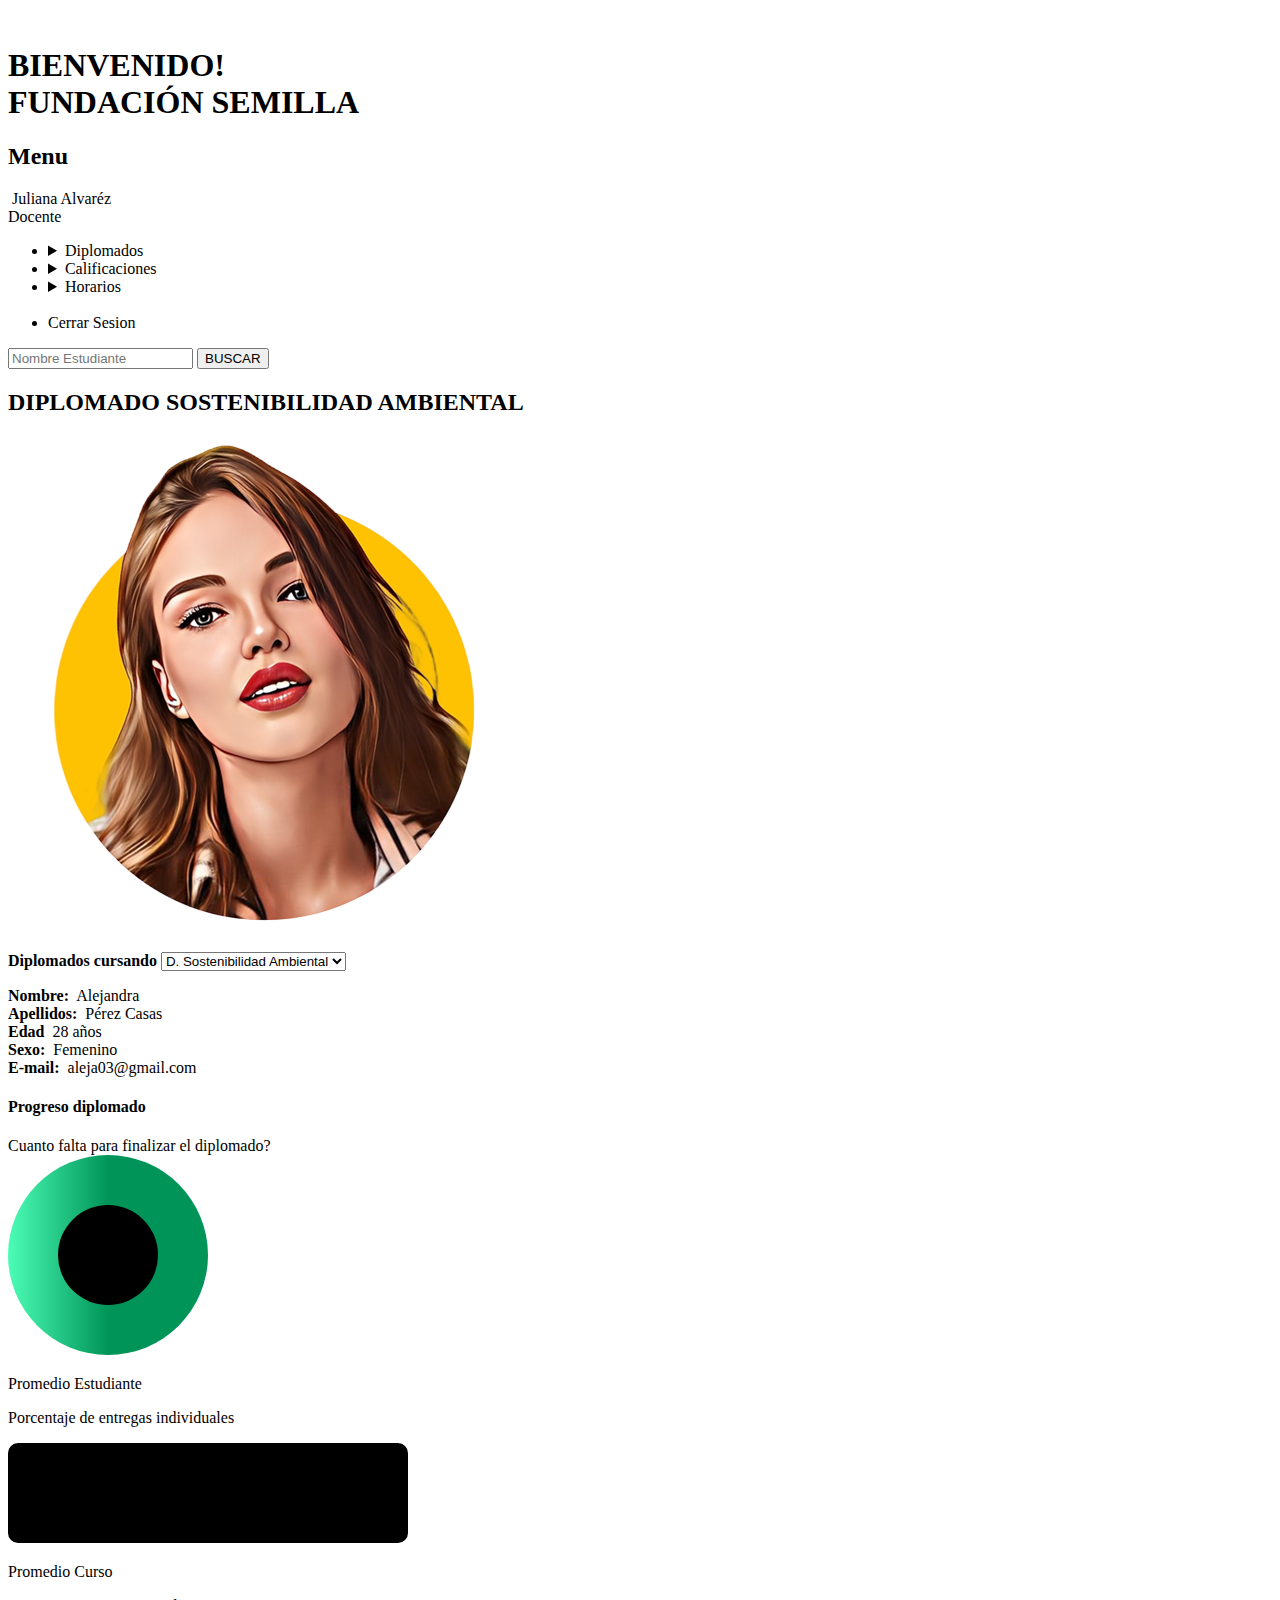
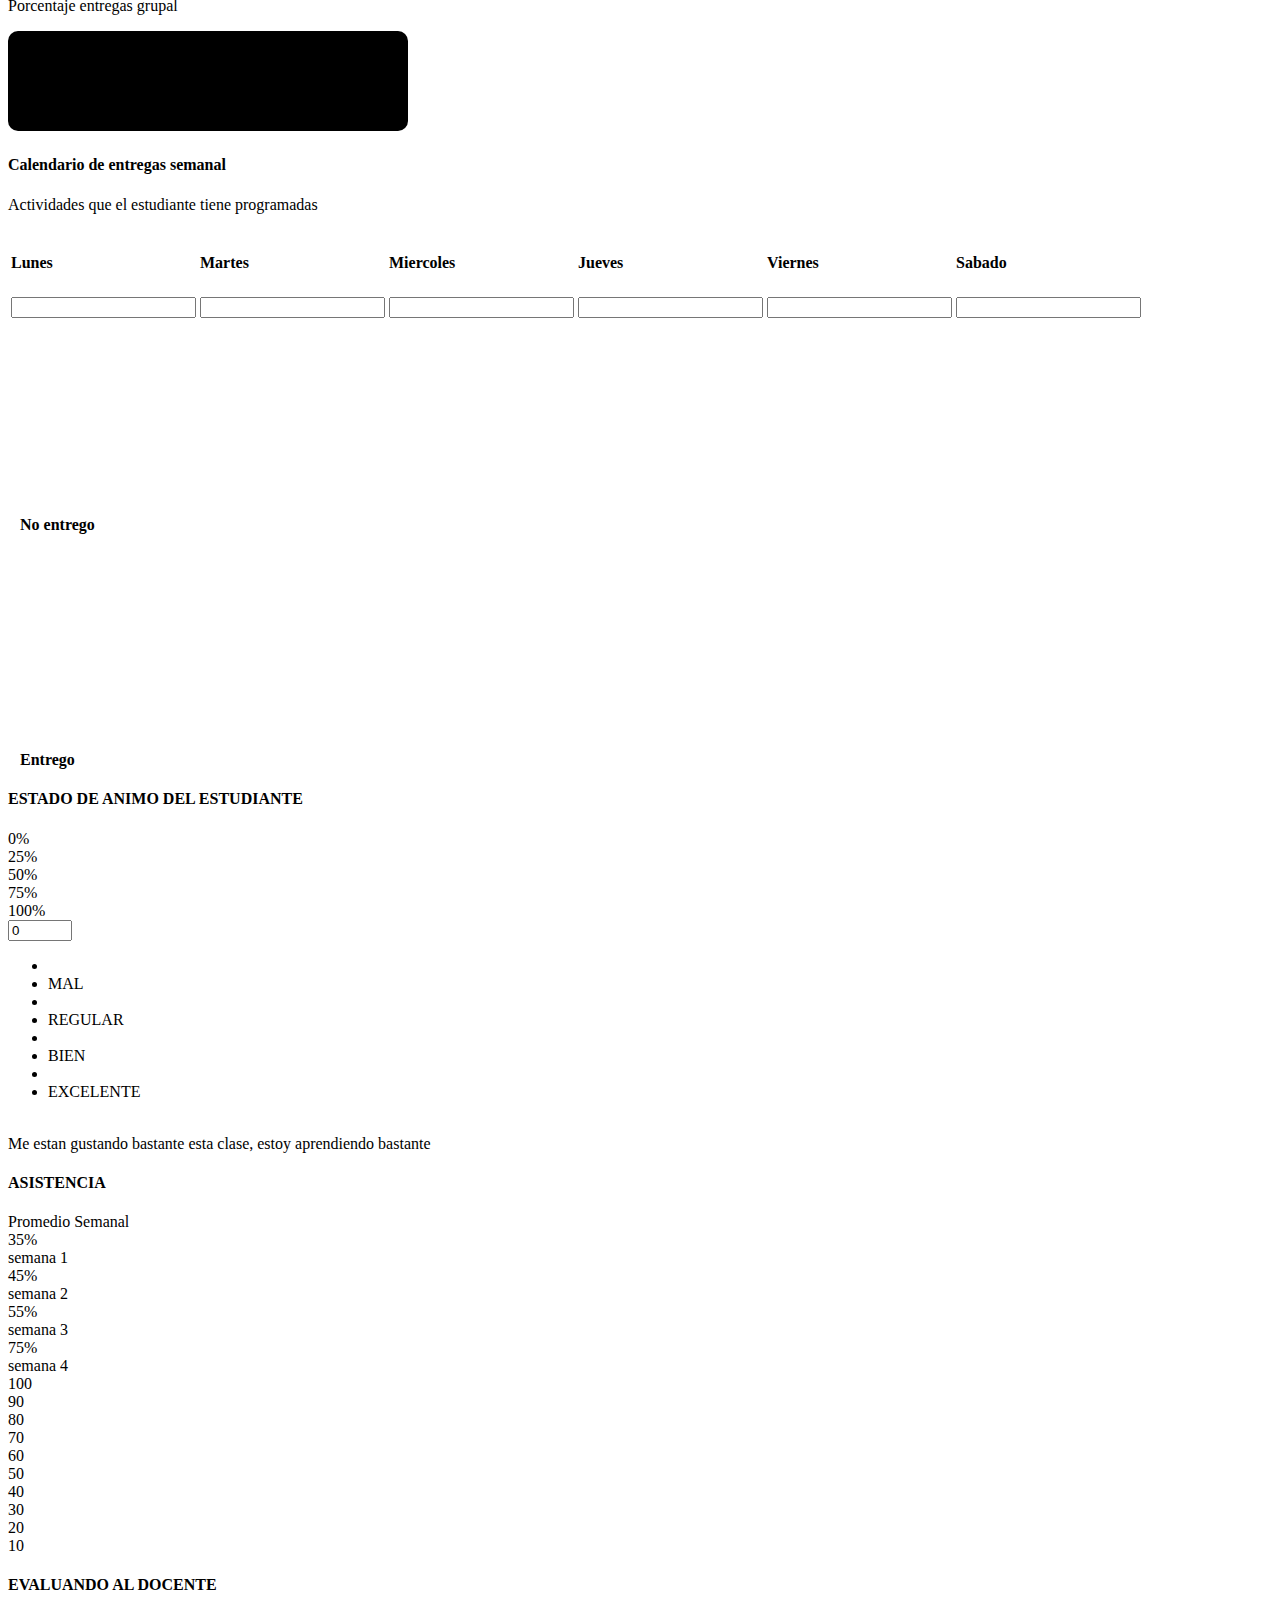
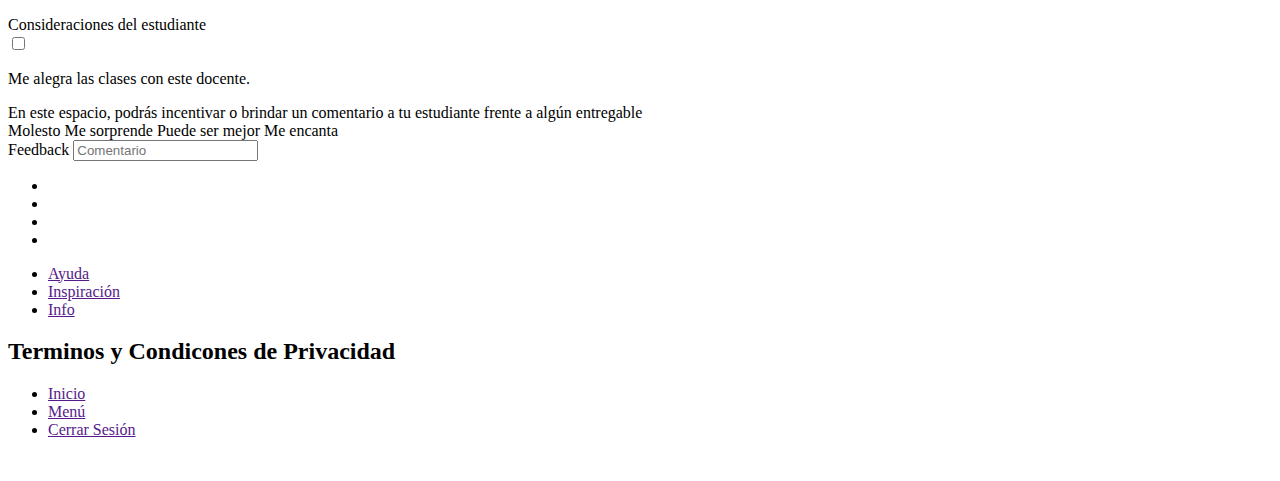
==== commit 79b31524: "Nueva modificación" ====
--- a/index.html
+++ b/index.html
@@ -191,210 +191,205 @@
                           <h4>&nbsp; &nbsp;Entrego</h4>
                       </div>  
                   </div>    
+            </section>
+              <div class="ancho">
+                <div class="an1">
+                  <h4>ESTADO DE ANIMO DEL ESTUDIANTE</h4>
+                </div>
+                <div class="wrapper">
+                  <div>
+                    <div class="line"></div>
+                    <div class="number n0">0%</div>
+                    <div class="number n25">25%</div>
+                    <div class="number n90">50%</div>
+                    <div class="number n75">75%</div>
+                    <div class="number n180">100%</div>
+                    <div class="circle2"></div>
+                    <div class="circle1"></div>
+                  </div>
+                    <input type="number" min="0" max="100" value="0">
+                    </div>
+                    <div class="w1">
+                      <ul class="significadoValores" > 
+                        <li><img class="triangulo1" src="clip-path: polygon(51% 0, 33% 100%, 73% 100%);" alt=""></li> 
+                        <li class="uno">MAL</li>
+                        
+                        <li><img class="triangulo2" src="clip-path: polygon(51% 0, 33% 100%, 73% 100%);" alt=""></li>
+                        <li class="dos">REGULAR</li>  
+                        
+                        <li><img class="triangulo3" src="clip-path: polygon(51% 0, 33% 100%, 73% 100%);" alt=""></li>  
+                        <li class="tres">BIEN</li>
+    
+                        <li><img class="triangulo4" src="clip-path: polygon(51% 0, 33% 100%, 73% 100%);" alt=""></li>  
+                        <li class="cuatro">EXCELENTE</li>
+                      </ul>
+                    </div>
+                </div>  
+              <section id="comentarios">
+                <div class="com">  
+                  <img class="triangulo3" src="clip-path: polygon(51% 0, 33% 100%, 73% 100%);" alt=""> 
+                </div>
+                  <span class="com2">Me estan gustando bastante esta clase, estoy aprendiendo bastante</span> 
               </section>
+              <section class="scd">
+                <div class="titulo-uno">
+                  <h4>ASISTENCIA</h4>
+                  <span class="gray">Promedio Semanal</span>
+                </div>    
+                <section class="tabla-de-asistencia">
+                <div class="board">
+                    <div class="sub_board">
+                        <div class="sep_board"></div>
+                        <div class="cont_board">
+                            <div class="graf_board">
+                                <div class="barra">
+                                    <div class="sub_barra b1">
+                                        <div class="tag_g">35%</div>
+                                        <div class="tag_leyenda">semana 1</div>
+                                    </div>
+                                </div>
+                                <div class="barra">
+                                    <div class="sub_barra b2">
+                                        <div class="tag_g">45%</div>
+                                        <div class="tag_leyenda">semana 2</div>
+                                    </div>
+                                </div>
+                                <div class="barra">
+                                    <div class="sub_barra b3">
+                                        <div class="tag_g">55%</div>
+                                        <div class="tag_leyenda">semana 3</div>
+                                    </div>
+                                </div>
+                                <div class="barra">
+                                    <div class="sub_barra b4">
+                                        <div class="tag_g">75%</div>
+                                        <div class="tag_leyenda">semana 4</div>
+                                    </div>
+                                </div>
+                            </div>
+                            <div class="tag_board">
+                                <div class="sub_tag_board">
+                                    <div>100</div>
+                                    <div>90</div>
+                                    <div>80</div>
+                                    <div>70</div>
+                                    <div>60</div>
+                                    <div>50</div>
+                                    <div>40</div>
+                                    <div>30</div>
+                                    <div>20</div>
+                                    <div>10</div>
+                                </div>
+                            </div>
+                      </div>
+                      </div>    
+                    </div>
+                  </section>  
+                  <div class="cal1">
+                    <h4>EVALUANDO AL DOCENTE </h4>
+                    <span class="gray">Consideraciones del estudiante</span>
+                  </div> 
+                  <section class="cal">
+                          <div class="boton"> <!-- Checkbox -->
+                                <input type="checkbox" name=" evaluacionDocente" id="encender" class="boton1"> <!-- Botón --> <label for="encender" class="boton2"></label>
+                          </div> 
+                        <div class="par">
+                            <p>Me alegra las clases con este docente.</p>
+                        </div>
+                    </section>
+              </section>
+              <section class="emo">
+                <div class=" emo1">
+                        <span class="gray1">En este espacio, podrás incentivar  o brindar un comentario a tu estudiante frente a algún entregable</span>
+                </div>
+                              <!--emoji muerto-->
+                <div class="emojis">
+                      <div class="contenedor4">
+                        <div class="cara4">
+                          <div class="cont-ojos4">
+                            <div class="ojos4">
+                              <div class="ocular4"></div>
+                            </div>
+                            <div class="ojos4">
+                              <div class="ocular4"></div>
+                            </div>
+                        </div>
+                            <div class="boca4">
+                            
+                          </div>
+                        </div>
+                      </div>
+      
+      
+                  <!--emoji sorprendido-->
+                    <div class="contenedor">
+                      <div class="cara">
+                        <div class="cont-ojos">
+                          <div class="ojos">
+                            <div class="ocular"></div>
+                          </div>
+                          <div class="ojos">
+                            <div class="ocular"></div>
+                          </div>
+                      </div>
+                  <div class="boca">
+                          
+                        </div>
+                      </div>
+                  </div>
+              
+      
+                  <!--emoji picano el ojo-->
+                  <div class="contenedor2">
+                    <div class="cara2">
+                      <div class="cont-ojos2">
+                        <div class="ojos2">
+                          <div class="ocular2"></div>
+                        </div>
+                        <div class="ojos2">
+                          <div class="ocular2"></div>
+                        </div>
+                    </div>
+                        <div class="boca2">
+                        
+                      </div>
+                    </div>
+                </div>
+      
+                <!--emoji encantando-->
+                <div class="contenedor3">
+                  <div class="cara3">
+                    <div class="cont-ojos3">
+                      <div class="ojos3">
+                        <div class="ocular3"></div>
+                      </div>
+                      <div class="ojos3">
+                        <div class="ocular3"></div>
+                      </div>
+                  </div>
+                      <div class="boca3">
+                      
+                    </div>
+                  </div>
+                  </div>
+              </div>
+              <!--emoji calificaciones emojis-->
+              <div class="reacciones">
+                  <span class="calificacion1">Molesto</span>
+                  <span class="calificacion2">Me sorprende</span>
+                  <span class="calificacion3">Puede ser mejor</span>
+                  <span class="calificacion4">Me encanta</span>
+              </div>
+              <section class="fin1">
+                <div>
+                    <div class="fin">
+                        <span class="fin2">Feedback</span> 
+                        <input type="text" name="" class="comentarios-uno" placeholder="Comentario">
+                    </div>
+                </div>
+              </section>  
+            </section>
           </section>
-        <!--Seccion B-->
-        <section class="b">
-          <div class="ancho">
-            <div class="an1">
-              <h4>ESTADO DE ANIMO DEL ESTUDIANTE</h4>
-            </div>
-            <div class="wrapper">
-              <div>
-                <div class="line"></div>
-                <div class="number n0">0%</div>
-                <div class="number n25">25%</div>
-                <div class="number n90">50%</div>
-                <div class="number n75">75%</div>
-                <div class="number n180">100%</div>
-                <div class="circle2"></div>
-                <div class="circle1"></div>
-              </div>
-                <input type="number" min="0" max="100" value="0">
-                </div>
-                <div class="w1">
-                  <ul class="significadoValores" > 
-                    <li><img class="triangulo1" src="clip-path: polygon(51% 0, 33% 100%, 73% 100%);" alt=""></li> 
-                    <li class="uno">MAL</li>
-                    
-                    <li><img class="triangulo2" src="clip-path: polygon(51% 0, 33% 100%, 73% 100%);" alt=""></li>
-                    <li class="dos">REGULAR</li>  
-                    
-                    <li><img class="triangulo3" src="clip-path: polygon(51% 0, 33% 100%, 73% 100%);" alt=""></li>  
-                    <li class="tres">BIEN</li>
-
-                    <li><img class="triangulo4" src="clip-path: polygon(51% 0, 33% 100%, 73% 100%);" alt=""></li>  
-                    <li class="cuatro">EXCELENTE</li>
-                  </ul>
-                </div>
-            </div>  
-          </div>  
-                <section class="sc">    
-                  <div id="comentarios">
-                    <p>Me estan gustando bastante esta clase, estoy aprendiendo bastante</p>
-                  </div>  
-                </section>
-          </div>
-        <section class="scd">
-          <div class="titulo-uno">
-            <h4>ASISTENCIA</h4>
-            <span class="gray">Promedio Semanal</span>
-          </div>    
-          <section class="tabla-de-asistencia">
-          <div class="board">
-              <div class="sub_board">
-                  <div class="sep_board"></div>
-                  <div class="cont_board">
-                      <div class="graf_board">
-                          <div class="barra">
-                              <div class="sub_barra b1">
-                                  <div class="tag_g">35%</div>
-                                  <div class="tag_leyenda">semana 1</div>
-                              </div>
-                          </div>
-                          <div class="barra">
-                              <div class="sub_barra b2">
-                                  <div class="tag_g">45%</div>
-                                  <div class="tag_leyenda">semana 2</div>
-                              </div>
-                          </div>
-                          <div class="barra">
-                              <div class="sub_barra b3">
-                                  <div class="tag_g">55%</div>
-                                  <div class="tag_leyenda">semana 3</div>
-                              </div>
-                          </div>
-                          <div class="barra">
-                              <div class="sub_barra b4">
-                                  <div class="tag_g">75%</div>
-                                  <div class="tag_leyenda">semana 4</div>
-                              </div>
-                          </div>
-                      </div>
-                      <div class="tag_board">
-                          <div class="sub_tag_board">
-                              <div>100</div>
-                              <div>90</div>
-                              <div>80</div>
-                              <div>70</div>
-                              <div>60</div>
-                              <div>50</div>
-                              <div>40</div>
-                              <div>30</div>
-                              <div>20</div>
-                              <div>10</div>
-                          </div>
-                      </div>
-                </div>
-                </div>    
-              </div>
-            </section>  
-            <div class="cal1">
-              <h4>EVALUANDO AL DOCENTE </h4>
-              <span class="gray">Consideraciones del estudiante</span>
-            </div> 
-            <section class="cal">
-                    <div class="boton"> <!-- Checkbox -->
-                          <input type="checkbox" name=" evaluacionDocente" id="encender" class="boton1"> <!-- Botón --> <label for="encender" class="boton2"></label>
-                    </div> 
-                  <div class="par">
-                      <p>Me alegra las clases con este docente.</p>
-                  </div>
-              </section>
-        </section>
-        <section class="emo">
-          <div class=" emo1">
-                  <span class="gray1">En este espacio, podrás incentivar  o brindar un comentario a tu estudiante frente a algún entregable</span>
-          </div>
-                        <!--emoji muerto-->
-          <div class="emojis">
-                <div class="contenedor4">
-                  <div class="cara4">
-                    <div class="cont-ojos4">
-                      <div class="ojos4">
-                        <div class="ocular4"></div>
-                      </div>
-                      <div class="ojos4">
-                        <div class="ocular4"></div>
-                      </div>
-                  </div>
-                      <div class="boca4">
-                      
-                    </div>
-                  </div>
-                </div>
-
-
-            <!--emoji sorprendido-->
-              <div class="contenedor">
-                <div class="cara">
-                  <div class="cont-ojos">
-                    <div class="ojos">
-                      <div class="ocular"></div>
-                    </div>
-                    <div class="ojos">
-                      <div class="ocular"></div>
-                    </div>
-                </div>
-            <div class="boca">
-                    
-                  </div>
-                </div>
-            </div>
-        
-
-            <!--emoji picano el ojo-->
-            <div class="contenedor2">
-              <div class="cara2">
-                <div class="cont-ojos2">
-                  <div class="ojos2">
-                    <div class="ocular2"></div>
-                  </div>
-                  <div class="ojos2">
-                    <div class="ocular2"></div>
-                  </div>
-              </div>
-                  <div class="boca2">
-                  
-                </div>
-              </div>
-          </div>
-
-          <!--emoji encantando-->
-          <div class="contenedor3">
-            <div class="cara3">
-              <div class="cont-ojos3">
-                <div class="ojos3">
-                  <div class="ocular3"></div>
-                </div>
-                <div class="ojos3">
-                  <div class="ocular3"></div>
-                </div>
-            </div>
-                <div class="boca3">
-                
-              </div>
-            </div>
-            </div>
-        </div>
-        <!--emoji calificaciones emojis-->
-        <div class="reacciones">
-            <span class="calificacion1">Molesto</span>
-            <span class="calificacion2">Me sorprende</span>
-            <span class="calificacion3">Puede ser mejor</span>
-            <span class="calificacion4">Me encanta</span>
-        </div>
-        </section>
-        <section class="fin1">
-              <div>
-                  <div class="fin">
-                      <span class="fin2">Feedback</span> 
-                      <input type="text" name="" class="comentarios-uno" placeholder="Comentario">
-                  </div>
-              </div>
-      
-        </section>
-
     </main>
 
     
